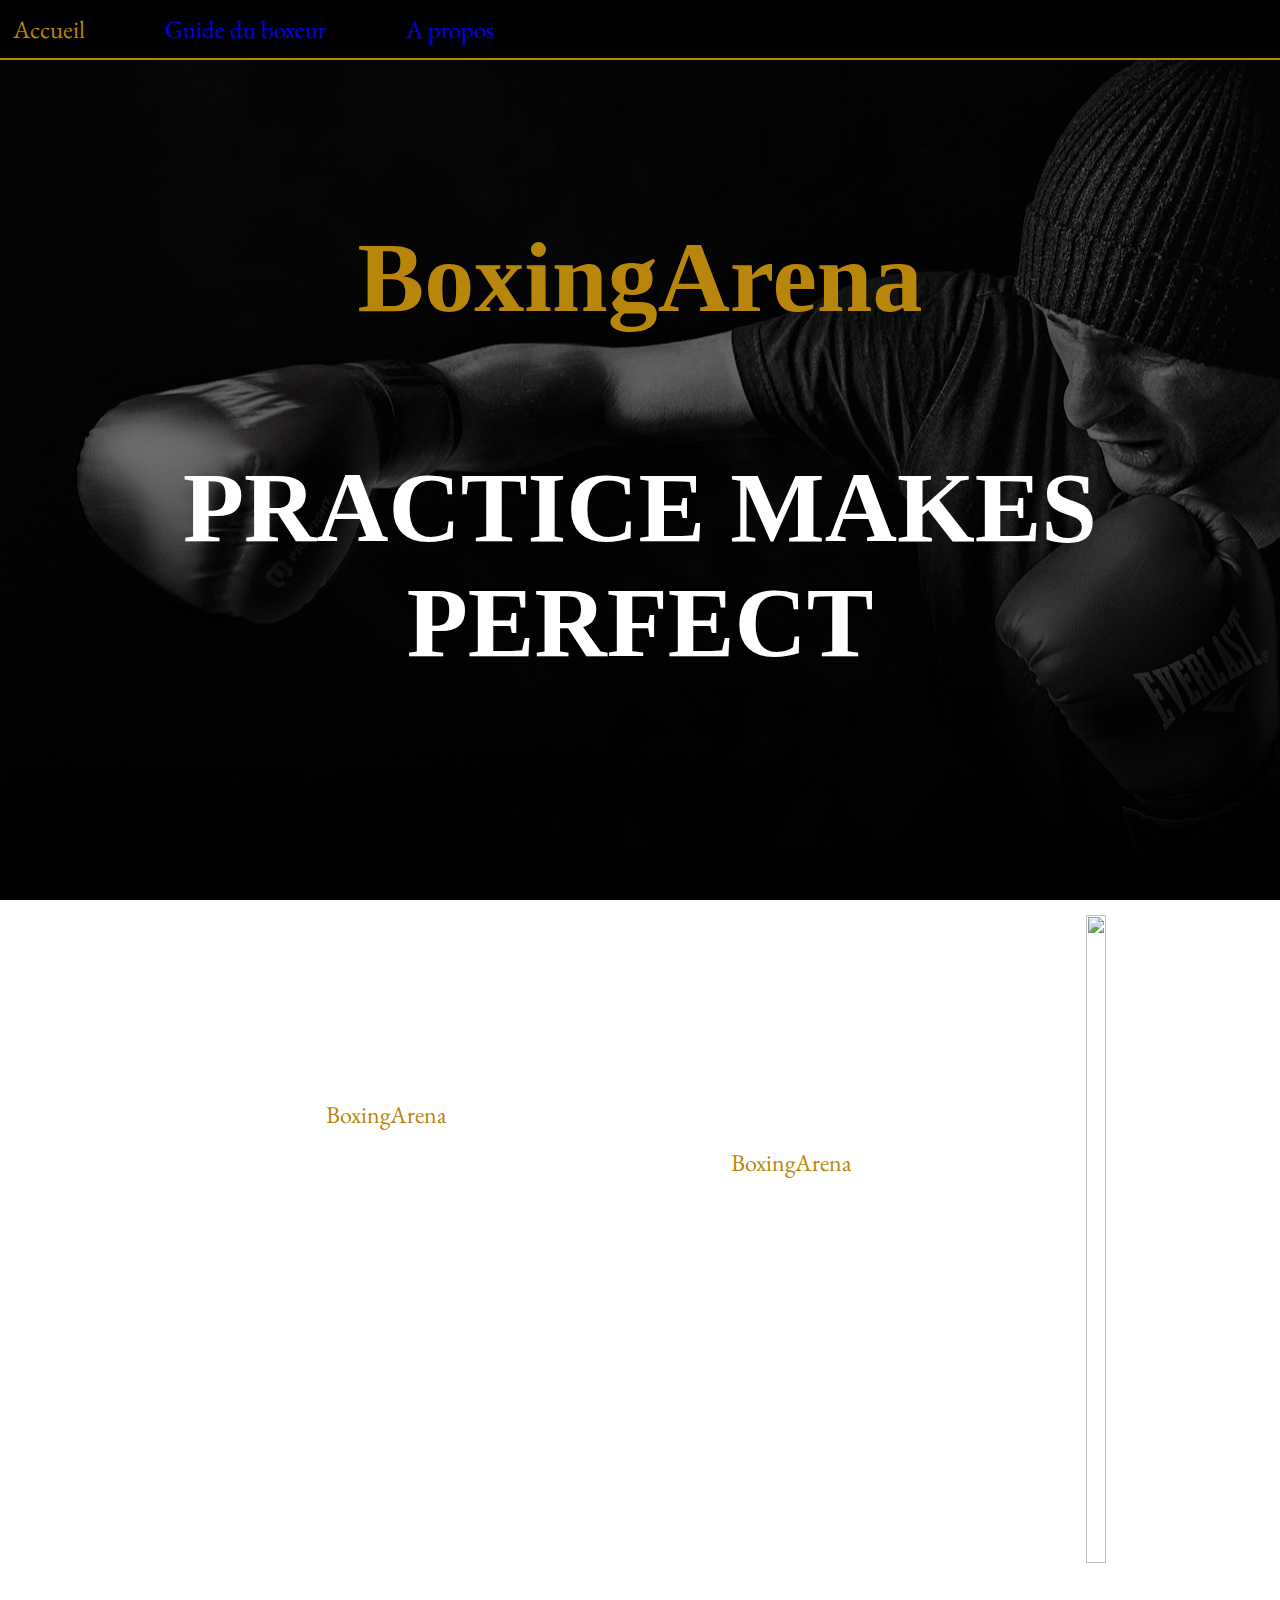
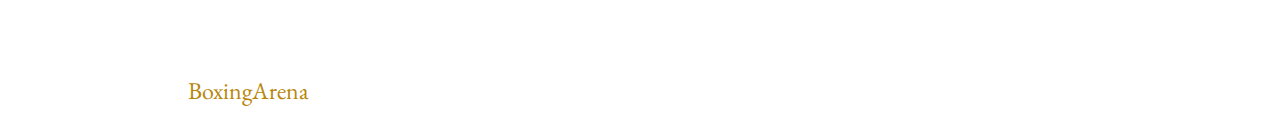
==== index.html @ ebbc55ba "16/12/24 commit" ====
<html lang="en">
<!-- Déclaration du type de document comme HTML5 et définition de la langue en français -->

<head>
    <meta charset="UTF-8">
    <!-- Définition de l'encodage des caractères en UTF-8 -->
    <meta name="viewport" content="width=device-width, initial-scale=1.0">
    <title>BoxingArena</title>
    <!-- Lien vers la feuille de style acceuil-style.css -->
    <link rel="stylesheet" href="style.css">


    <link rel="preconnect" href="https://fonts.googleapis.com">
    <link rel="preconnect" href="https://fonts.gstatic.com" crossorigin>

    <link href="https://fonts.googleapis.com/css2?family=Poppins:ital,wght@0,200;0,300;0,400;0,500;0,600;0,700;0,800;0,900;1,100;1,200;1,300;1,400;1,500;1,600;1,700;1,800;1,900&display=swap" rel="stylesheet">

    <link href="https://fonts.googleapis.com/css2?family=EB+Garamond:ital,wght@0,400..800;1,400..800&family=Poppins:ital,wght@0,200;0,300;0,400;0,500;0,600;0,700;0,800;0,900;1,100;1,200;1,300;1,400;1,500;1,600;1,700;1,800;1,900&display=swap" rel="stylesheet">
    
    <link href="https://fonts.googleapis.com/css2?family=Permanent+Marker&display=swap" rel="stylesheet">

    <!-- Lien vers la bibliothèque Font Awesome pour utiliser des icônes -->
    <script src="https://kit.fontawesome.com/dec5b542ca.js" crossorigin="anonymous"></script>

</head>

<body id="body_acc">
    <header>
        <nav id="nav">
            <div id="lien_site">
                <a href="index.html"><span>Accueil</span></a>
                <a href="guide_du_boxeur.html">Guide du boxeur</a>
                <a href="a_propos.html">A propos</a>
            </div>

            <div id="social">
                <a href=""><i class="fa-brands fa-facebook"></i></a>
                <a href=""><i class="fa-brands fa-instagram"></i></a>
                <a href=""><i class="fa-brands fa-linkedin"></i></a>
            </div>
        </nav>


        <div id="header_image_acceuil">
            <h1 id="body_header_h1"><span>BoxingArena</span></br>PRACTICE MAKES PERFECT</h1>
        </div>



    </header>

    <main>
        <!-- Partie 1 : Descriptif du site-->
        <section id="section_base_acc">
            <section id="main_section_1">

                <h1 id="body_section_h1">BoxingArena : Le Point de Rencontre des Passionnés de Boxe</h1><br>

                <p id="main_p">Bienvenue sur <span>BoxingArena</span> – Votre Source Ultime pour la Boxe !

                    Que vous soyez un boxeur débutant ou un athlète expérimenté, <span>BoxingArena</span> est votre
                    destination incontournable pour tout ce qui concerne la boxe. Découvrez des vidéos YouTube de
                    combats légendaires, des tutoriels pratiques pour améliorer votre technique, et des cours de boxe
                    adaptés à tous les niveaux.

                    Notre site propose également une sélection des meilleurs équipements de boxe pour vous aider à vous
                    entraîner dans les meilleures conditions : gants, sacs de frappe, protections, et bien plus encore.
                    Chaque produit est soigneusement choisi pour sa qualité et sa performance.

                    Pour vous motiver à donner le meilleur de vous-même, plongez dans nos citations inspirantes qui vous
                    pousseront à repousser vos limites et à ne jamais abandonner.

                    Rejoignez la communauté de <span>BoxingArena</span> et faites de chaque coup un pas vers la victoire
                    !

                </p>

            </section>

            <section>
                <img id="main_div0_av_img" src="../SAE14-Projet-main/images/main6.jpg" alt="">
            </section>

        </section>


    </main>

    <footer>

    </footer>

</body>

</html>
---- style.css ----
/* Réinitialisation globale des styles par défaut : -----------------------------------------------*/

* {
    margin: 0;
    /* Supprime les marges par défaut */
    padding: 0;
    /* Supprime les espacements internes par défaut */
    box-sizing: border-box;
    /* Inclut la bordure et le padding dans la largeur et la hauteur des éléments */
    text-decoration: none;
    /* Enlève les soulignements des liens */
    font-family: "EB Garamond", serif;
    
}

/* Liens visités : ---------------------------------------------------------------*/
a:visited {
    color: white;
    /* Définit la couleur des liens visités en blanc */
}

/* Header ************************************************************************************************/
/*-------------------------------------------------------------------------------------------------------*/

header {

    font-family: "Permanent Marker", cursive;
    font-weight: 400;
    display: flex;
    /* Utilisation de Flexbox pour disposer les éléments de l'en-tête en ligne */
    justify-content: space-between;
    /* Espace entre les éléments à gauche et à droite de l'en-tête */
    align-items: center;
    /* Alignement vertical des éléments au centre */
    flex-wrap: wrap;
    /* Permet aux éléments de se réorganiser si nécessaire en cas de taille d'écran plus petite */
    color: white;
    /* Définit la couleur du texte dans l'en-tête en blanc */

}

/* Bar de Navigation ------------------------------------------------------------------------------------*/

#nav {
    border-bottom: 2px solid rgba(184, 134, 11);  /* Bordure bleue de 4px */
    display: flex;
    /* Utilisation de Flexbox pour la barre de navigation */
    position: fixed;
    /* Positionnement fixe en haut de la page */
    top: 0;
    /* Positionne la barre en haut de la page */
    left: 0;
    /* Positionne la barre à gauche de la page */
    right: 0;
    /* Positionne la barre à droite de la page */
    flex: 2;
    /* L'élément prend 2 parts d'espace par rapport aux autres éléments frères */
    padding-top: 1%;
    /* Espace de 1% en haut du conteneur */
    padding-bottom: 1%;
    /* Espace de 1% en bas du conteneur */
    background: black;
    /* Fond noir pour la barre de navigation */
    font-size: 25px;
    /* Taille de police définie à 25px */
    margin-left: 0;
    /* Aucune marge à gauche */
}

/* Réseaux sociaux --------------------------------------------------------------------------------------*/

#social {
    display: flex;
    /* Utilisation de Flexbox pour aligner les éléments sociaux */
    gap: 40px;
    /* Espace de 40px entre chaque élément */
    flex: 1;
    /* L'élément prend une part d'espace */
    justify-content: right;
    /* Aligne les éléments à droite de la barre */
    padding-right: 1%;
    /* Ajoute un padding à droite de 1% */
}

/* Liens des pages ----------------------------------------------------------------------------------------*/

#lien_site {
    display: flex;
    /* Utilisation de Flexbox pour aligner les liens du site */
    gap: 80px;
    /* Espace de 80px entre les éléments */
    flex: 1;
    /* L'élément prend une part d'espace */
    color: green;
    /* Définit la couleur des liens en vert */
    padding-left: 1%;
    /* Ajoute un padding à gauche de 1% */
}

/* Header Image - Accueil ---------------------------------------------------------------------------------*/

#header_image_acceuil {
    height: 100vh;
    /* Définit la hauteur de l'image d'en-tête à 100% de la hauteur de la fenêtre */
    width: 100%;
    /* L'image couvre toute la largeur */
    background-position: center;
    /* Positionne l'image au centre */
    display: flex;
    /* Utilisation de Flexbox pour la disposition des éléments */
    justify-content: center;
    /* Centre les éléments horizontalement */
    align-items: center;
    /* Centre les éléments verticalement */
    text-align: center;
    /* Centre le texte */
    flex-direction: column;
    /* Organise les éléments en colonne */
    color: white;
    /* Définit la couleur du texte en blanc */
}

/* Header Image - Guide -----------------------------------------------------------------------------------*/

#header_image_guide {
    height: 100vh;
    /* Définit la hauteur de l'image d'en-tête à 100% de la hauteur de la fenêtre */
    /* Image d'arrière-plan */
    width: 100%;
    /* L'image couvre toute la largeur */
    background-position: center;
    /* Positionne l'image au centre */
    display: flex;
    /* Utilisation de Flexbox pour la disposition des éléments */
    justify-content: center;
    /* Centre les éléments horizontalement */
    align-items: center;
    /* Centre les éléments verticalement */
    text-align: center;
    /* Centre le texte */
    flex-direction: column;
    /* Organise les éléments en colonne */
    color: white;
    /* Définit la couleur du texte en blanc */
    
}


/* Sections pour les titres de page spécifiques : -------------------------------------------------------*/

#body_header_h1 {
    /*background: red;*/
    /* Commenté, option pour fond rouge */
    display: flex;
    /* Utilisation de Flexbox */
    font-size: 100px;
    /* Taille de la police définie à 80px */
    flex-direction: column;
    /* Organise les éléments en colonne */
    font-family: "Permanent Marker", cursive;

}

#sous_titre {
    font-size: 20px;
    /* Taille de la police définie à 80px */
}

/* Main ****************************************************************************************************/

#section_base_acc {
    display: flex;
    /* Utilisation de Flexbox pour la disposition des éléments dans la section */
    flex-direction: row;
    justify-content: space-around;
    /* Organise les éléments en ligne */
    width: 90%;
    /* Largeur de la section à 100% */
    height: 80%;
    /* Hauteur de la section à 100% */
    background-color: rgba(255, 255, 255, 0.103);
    margin-left: 5%;
    margin-right: 5%;
    margin-top: 1%;
    margin-bottom: 2%;
}


#section_base {
    display: flex;
    /* Utilisation de Flexbox pour la disposition des éléments dans la section */
    flex-direction: row;
    justify-content: space-around;
    /* Organise les éléments en ligne */
    width: 90%;
    /* Largeur de la section à 100% */
    height: 70%;
    /* Hauteur de la section à 100% */
    background-color: rgba(0, 0, 0, 0.658);
    margin-left: 5%;
    margin-right: 5%;
}

#section1_a_propos {
    display: flex;
    /* Utilisation de Flexbox pour la disposition des éléments dans la section */
    flex-direction: row;
    justify-content: space-around;
    /* Organise les éléments en ligne */
    width: 90%;
    /* Largeur de la section à 100% */
    height: 80%;
    /* Hauteur de la section à 100% */
    background-color:rgba(255, 255, 255, 0.103);
    margin-left: 5%;
    margin-right: 5%;
    margin-top: 1%;
    margin-bottom: 2%;

}

#section_video {
    display: flex;
    /* Utilisation de Flexbox pour la disposition des éléments dans la section */
    width: 100%;
    /* Largeur de la section à 100% */
    height: 100%;
    /* Hauteur de la section à 100% */
}

#main_section_1 {
    display: flex;
    /* Utilisation de Flexbox pour la disposition des éléments */
    flex-direction: column;
    /* Organise les éléments en colonne */
    width: 60%;
    /* La section prend 60% de la largeur */
    height: 100%;
    /* La section prend 80% de la hauteur */
    /* Marge de 5% en haut */
    padding-top: 2%;
    /* Padding de 5% en haut */
    font-size: x-large;
    /* Taille de police large */
    text-align: left;
    /* Alignement du texte à gauche */
    color: rgb(255, 255, 255);
    /* Texte en blanc */
 
}


#main_section_2 {
    display: flex;
    /* Utilisation de Flexbox pour la disposition des éléments */
    flex-direction: column;
    /* Organise les éléments en colonne */
    width: 60%;
    /* La section prend 60% de la largeur */
    height: 100%;
    /* La section prend 80% de la hauteur */
    /* Marge de 5% en haut */
    padding-top: 2%;
    /* Padding de 5% en haut */
    font-size: x-large;
    /* Taille de police large */
    text-align: left;
    /* Alignement du texte à gauche */
    color: rgb(255, 255, 255);
    /* Texte en blanc */

}


#main_section_3 {
    display: flex;
    /* Utilisation de Flexbox pour la disposition des éléments */
    flex-direction: column;
    padding: 20px;
    /* Organise les éléments en ligne */
    /* Organise les éléments en colonne */
    width: 90%;
    /* La section prend 60% de la largeur */
    /* Marge de 5% en haut */
    /* Padding de 5% en haut */
    background-color: rgba(0, 0, 0, 0.658);
    /* Fond sombre pour la section */
    margin-left: 5%;
    margin-right: 5%;  

}
    

#main_p {
    margin-left: 2%;
    margin-right: 2%;
    text-align: justify;
    /* Justifie le texte dans les paragraphes */
    line-height: 200%;
    /* Augmente la hauteur de ligne pour améliorer la lisibilité */
}

/* Div avec images : ------------------------------------------------------------------------------------*/

#main_div0_av_img {
    display: flex;
    /* Utilisation de Flexbox pour la disposition des images */
    background-repeat: no-repeat;
    /* Empêche la répétition de l'image d'arrière-plan */
    height: 95%;
    /* Hauteur de l'image fixée à 80% */
    width: 100%;
    /* Largeur de l'image fixée à 90% */
    padding-top: 10%;
    /* Marge de 0% en haut */
}

#main_div0_av_img2 {
    display: flex;
    /* Utilisation de Flexbox pour la disposition des images */
    background-repeat: no-repeat;
    /* Empêche la répétition de l'image d'arrière-plan */
    height: 80%;
    /* Hauteur de l'image fixée à 80% */
    width: 90%;
    /* Largeur de l'image fixée à 90% */
    margin-left: 20%;
    /* Marge de 5% à droite */
    margin-top: 20%;
    /* Marge de 20% en haut */
}

#main_div2 {
    display: flex;
    /* Utilisation de Flexbox pour organiser les éléments */
    flex-direction: column;
    /* Disposition des éléments en colonne */
    border-radius: 10px;
    /* Arrondit les coins de la div */
    padding-left: 5px;
    /* Padding de 5px à gauche */
    padding-right: 5px;
    /* Padding de 5px à droite */
    font-size: x-large;
    /* Taille de la police large */
    text-align: center;
    /* Centre le texte */
    width: 5vh;
    /* Largeur de 65% de la hauteur de la fenêtre */
    height: 22vw;
    /* Hauteur de 30% de la largeur de la fenêtre */
    color: rgb(255, 255, 255);
    /* Texte en blanc */
    /*box-shadow: 0 4px 12px rgba(255, 255, 255, 0.3);*/
    /* Ombre subtile autour de la div */
    /*background-color: rgba(0, 0, 0, 0.658);*/
}

#main_div_av_img {
    display: flex;
    /* Utilisation de Flexbox pour la disposition des éléments */
    height: 15vw;
    /* Hauteur de 20% de la largeur de la fenêtre */
    width: 50vh;
    /* Largeur de 60% de la hauteur de la fenêtre */
    background-repeat: no-repeat;
    /* Empêche la répétition de l'image d'arrière-plan */
    border-radius: 10px;
    /* Arrondit les coins de la div */
    align-items: center;
    /* Aligne les éléments au centre verticalement */
    color: rgba(0, 0, 0, 0.63);
    /* Définit la couleur du texte en azure */
    margin-bottom: 10px;
    /* Marge de 10px en bas */
}

#title_section {
    background-color: black;
    /* Fond noir pour la section du titre */
    color: white;
    /* Texte en blanc */
    width: 90%;
    /* Hauteur de la section du titre à 10% de la fenêtre */
    padding-left: 20px;
    /* Padding de 20px à gauche */
    border: 2px solid rgba(184, 134, 11); /* Bordure dorée avec style solid */
    background-color: rgba(0, 0, 0, 0.658);
    margin-left: 5%;
    margin-right: 5%;
    text-align: center;
    margin-top: 1%;
    margin-bottom: 2%;

}

#title_combat {
    text-align: center ; 
    margin-top: 2%;
    margin-bottom: 2%;

}





/* Mise en forme des éléments du corps : ------------------------------------------------------------*/

body main div {
    display: flex;
    /* Utilisation de Flexbox pour disposer les éléments */
    justify-content: space-around;
    /* Espacement uniforme entre les éléments */
    font-family: 'Poppins', 'serif';
    /* Police personnalisée */
    align-items: center;
    /* Alignement vertical des éléments au centre */
    padding-top: 20px;
    /* Padding de 20px en haut */
}

/* Colorisation des spans dans les titres et les paragraphes : -----------------------------------------*/

body header h1 span {
    color: rgba(184, 134, 11);
    /* Couleur dorée pour les éléments span dans les titres */
    font-family: "Permanent Marker", cursive;
    
}

body header div a span {
    color: rgba(184, 134, 11);
    /* Couleur dorée pour les éléments span dans les liens */
}

main section section p span {
    color: rgba(184, 134, 11);
    /* Couleur dorée pour les éléments span dans les paragraphes */
}


#body_guide {
    background:
        linear-gradient(to bottom, rgba(0, 0, 0, 0.568), rgba(0, 0, 0, 0.568), rgb(0, 0, 0)),
        /* Ajoute un dégradé noir transparent sur l'image */
        url('images/header9.jpg');

    background-position: center;
    /* Positionne l'image au centre */
    background-attachment: fixed; /* Rend l'image fixe */
}

#body_section_h1 {
    padding-left: 2%;
}

#body_acc {
    background:
        linear-gradient(to bottom, rgba(0, 0, 0, 0.568), rgba(0, 0, 0, 0.568), rgb(0, 0, 0)),
        /* Ajoute un dégradé noir transparent sur l'image */
        url('images/header8.jpg');

    background-position: center;
    /* Positionne l'image au centre */
    background-attachment: fixed; /* Rend l'image fixe */
}

#body_a_propos {


    background:
            linear-gradient(to bottom,rgba(0, 0, 0, 0.507), rgba(0, 0, 0, 0.486), rgb(0, 0, 0)),
            /* Ajoute un dégradé noir transparent sur l'image */
            url('images/header.jpg');

        background-position: center;
        /* Positionne l'image au centre */
        background-attachment: fixed; /* Rend l'image fixe */

}
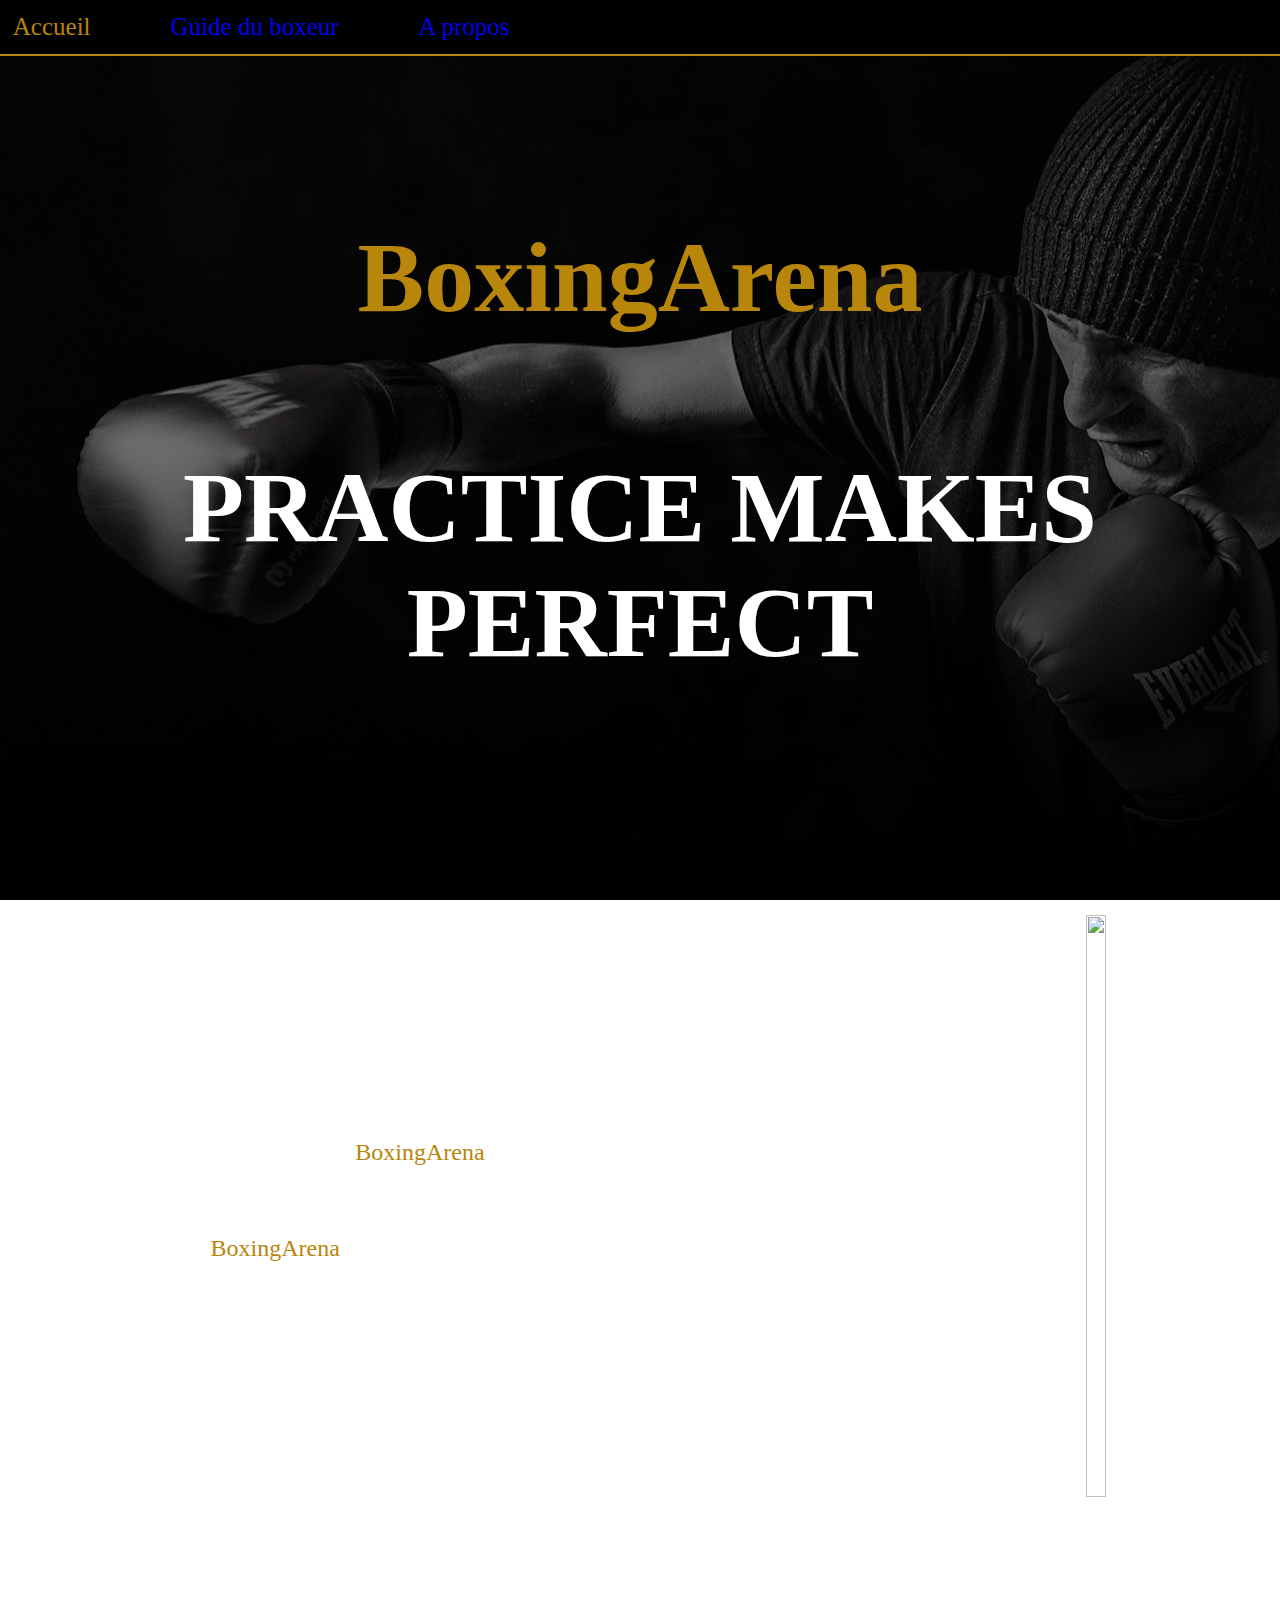
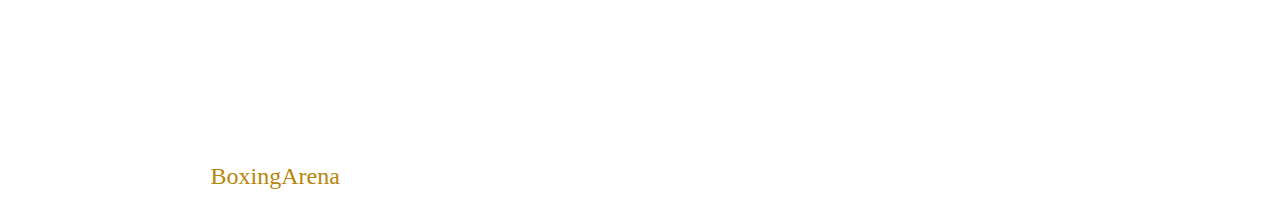
==== commit ba877db9: "18/12/24 11:40 commit" ====
--- a/index.html
+++ b/index.html
@@ -24,7 +24,7 @@
 
 </head>
 
-<body id="body_acc">
+<body id="index_body">
     <header>
         <nav id="nav">
             <div id="lien_site">
@@ -41,20 +41,18 @@
         </nav>
 
 
-        <div id="header_image_acceuil">
-            <h1 id="body_header_h1"><span>BoxingArena</span></br>PRACTICE MAKES PERFECT</h1>
+        <div id="index_header_img">
+            <h1 id="header_titre"><span>BoxingArena</span></br>PRACTICE MAKES PERFECT</h1>
         </div>
-
-
 
     </header>
 
     <main>
         <!-- Partie 1 : Descriptif du site-->
-        <section id="section_base_acc">
-            <section id="main_section_1">
+        <section id="index_section">
+            <section id="index_section_texte">
 
-                <h1 id="body_section_h1">BoxingArena : Le Point de Rencontre des Passionnés de Boxe</h1><br>
+                <h1 id="index_section_titre">BoxingArena : Le Point de Rencontre des Passionnés de Boxe</h1><br>
 
                 <p id="main_p">Bienvenue sur <span>BoxingArena</span> – Votre Source Ultime pour la Boxe !
 
@@ -78,7 +76,7 @@
             </section>
 
             <section>
-                <img id="main_div0_av_img" src="../SAE14-Projet-main/images/main6.jpg" alt="">
+                <img id="index_section_img" src="../SAE14-Projet-main/images/main6.jpg" alt="">
             </section>
 
         </section>
--- a/style.css
+++ b/style.css
@@ -9,8 +9,7 @@
     /* Inclut la bordure et le padding dans la largeur et la hauteur des éléments */
     text-decoration: none;
     /* Enlève les soulignements des liens */
-    font-family: "EB Garamond", serif;
-    
+
 }
 
 /* Liens visités : ---------------------------------------------------------------*/
@@ -23,8 +22,6 @@
 /*-------------------------------------------------------------------------------------------------------*/
 
 header {
-
-    font-family: "Permanent Marker", cursive;
     font-weight: 400;
     display: flex;
     /* Utilisation de Flexbox pour disposer les éléments de l'en-tête en ligne */
@@ -42,7 +39,8 @@
 /* Bar de Navigation ------------------------------------------------------------------------------------*/
 
 #nav {
-    border-bottom: 2px solid rgba(184, 134, 11);  /* Bordure bleue de 4px */
+    border-bottom: 2px solid rgba(184, 134, 11);
+    /* Bordure bleue de 4px */
     display: flex;
     /* Utilisation de Flexbox pour la barre de navigation */
     position: fixed;
@@ -99,7 +97,7 @@
 
 /* Header Image - Accueil ---------------------------------------------------------------------------------*/
 
-#header_image_acceuil {
+#index_header_img {
     height: 100vh;
     /* Définit la hauteur de l'image d'en-tête à 100% de la hauteur de la fenêtre */
     width: 100%;
@@ -122,7 +120,7 @@
 
 /* Header Image - Guide -----------------------------------------------------------------------------------*/
 
-#header_image_guide {
+#guide_header_img {
     height: 100vh;
     /* Définit la hauteur de l'image d'en-tête à 100% de la hauteur de la fenêtre */
     /* Image d'arrière-plan */
@@ -142,13 +140,41 @@
     /* Organise les éléments en colonne */
     color: white;
     /* Définit la couleur du texte en blanc */
-    
+
+}
+
+
+#header_sous_titre {
+    font-family: 'Courier New', Courier, monospace;
+}
+
+#apropos_header_img{
+    height: 100vh;
+    /* Définit la hauteur de l'image d'en-tête à 100% de la hauteur de la fenêtre */
+    /* Image d'arrière-plan */
+    width: 100%;
+    /* L'image couvre toute la largeur */
+    background-position: center;
+    /* Positionne l'image au centre */
+    display: flex;
+    /* Utilisation de Flexbox pour la disposition des éléments */
+    justify-content: center;
+    /* Centre les éléments horizontalement */
+    align-items: center;
+    /* Centre les éléments verticalement */
+    text-align: center;
+    /* Centre le texte */
+    flex-direction: column;
+    /* Organise les éléments en colonne */
+    color: white;
+    /* Définit la couleur du texte en blanc */
 }
 
 
 /* Sections pour les titres de page spécifiques : -------------------------------------------------------*/
 
-#body_header_h1 {
+#header_titre {
+    font-family: "Permanent Marker", cursive;
     /*background: red;*/
     /* Commenté, option pour fond rouge */
     display: flex;
@@ -157,7 +183,6 @@
     /* Taille de la police définie à 80px */
     flex-direction: column;
     /* Organise les éléments en colonne */
-    font-family: "Permanent Marker", cursive;
 
 }
 
@@ -168,7 +193,7 @@
 
 /* Main ****************************************************************************************************/
 
-#section_base_acc {
+#index_section {
     display: flex;
     /* Utilisation de Flexbox pour la disposition des éléments dans la section */
     flex-direction: row;
@@ -186,7 +211,7 @@
 }
 
 
-#section_base {
+#guide_section {
     display: flex;
     /* Utilisation de Flexbox pour la disposition des éléments dans la section */
     flex-direction: row;
@@ -211,7 +236,7 @@
     /* Largeur de la section à 100% */
     height: 80%;
     /* Hauteur de la section à 100% */
-    background-color:rgba(255, 255, 255, 0.103);
+    background-color:  rgba(0, 0, 0, 0.658);
     margin-left: 5%;
     margin-right: 5%;
     margin-top: 1%;
@@ -228,7 +253,7 @@
     /* Hauteur de la section à 100% */
 }
 
-#main_section_1 {
+#index_section_texte {
     display: flex;
     /* Utilisation de Flexbox pour la disposition des éléments */
     flex-direction: column;
@@ -246,11 +271,9 @@
     /* Alignement du texte à gauche */
     color: rgb(255, 255, 255);
     /* Texte en blanc */
- 
-}
-
-
-#main_section_2 {
+}
+
+#guide_section_texte {
     display: flex;
     /* Utilisation de Flexbox pour la disposition des éléments */
     flex-direction: column;
@@ -271,7 +294,6 @@
 
 }
 
-
 #main_section_3 {
     display: flex;
     /* Utilisation de Flexbox pour la disposition des éléments */
@@ -286,10 +308,10 @@
     background-color: rgba(0, 0, 0, 0.658);
     /* Fond sombre pour la section */
     margin-left: 5%;
-    margin-right: 5%;  
-
-}
-    
+    margin-right: 5%;
+
+}
+
 
 #main_p {
     margin-left: 2%;
@@ -302,20 +324,22 @@
 
 /* Div avec images : ------------------------------------------------------------------------------------*/
 
-#main_div0_av_img {
+#index_section_img {
     display: flex;
     /* Utilisation de Flexbox pour la disposition des images */
     background-repeat: no-repeat;
     /* Empêche la répétition de l'image d'arrière-plan */
-    height: 95%;
+    height: 90%;
     /* Hauteur de l'image fixée à 80% */
     width: 100%;
     /* Largeur de l'image fixée à 90% */
-    padding-top: 10%;
-    /* Marge de 0% en haut */
-}
-
-#main_div0_av_img2 {
+    margin-top: 10%;
+    /* Marge de 20% en haut */
+    margin-left: 2%;
+    padding-bottom: 5%;
+}
+
+#guide_section_img {
     display: flex;
     /* Utilisation de Flexbox pour la disposition des images */
     background-repeat: no-repeat;
@@ -384,8 +408,9 @@
     /* Hauteur de la section du titre à 10% de la fenêtre */
     padding-left: 20px;
     /* Padding de 20px à gauche */
-    border: 2px solid rgba(184, 134, 11); /* Bordure dorée avec style solid */
-    background-color: rgba(0, 0, 0, 0.658);
+    border: 2px solid rgba(184, 134, 11);
+    /* Bordure dorée avec style solid */
+    background-color: rgb(0, 0, 0);
     margin-left: 5%;
     margin-right: 5%;
     text-align: center;
@@ -395,14 +420,11 @@
 }
 
 #title_combat {
-    text-align: center ; 
+    text-align: center;
     margin-top: 2%;
     margin-bottom: 2%;
 
 }
-
-
-
 
 
 /* Mise en forme des éléments du corps : ------------------------------------------------------------*/
@@ -412,12 +434,8 @@
     /* Utilisation de Flexbox pour disposer les éléments */
     justify-content: space-around;
     /* Espacement uniforme entre les éléments */
-    font-family: 'Poppins', 'serif';
-    /* Police personnalisée */
     align-items: center;
     /* Alignement vertical des éléments au centre */
-    padding-top: 20px;
-    /* Padding de 20px en haut */
 }
 
 /* Colorisation des spans dans les titres et les paragraphes : -----------------------------------------*/
@@ -425,8 +443,8 @@
 body header h1 span {
     color: rgba(184, 134, 11);
     /* Couleur dorée pour les éléments span dans les titres */
-    font-family: "Permanent Marker", cursive;
     
+
 }
 
 body header div a span {
@@ -439,8 +457,7 @@
     /* Couleur dorée pour les éléments span dans les paragraphes */
 }
 
-
-#body_guide {
+#guide_body {
     background:
         linear-gradient(to bottom, rgba(0, 0, 0, 0.568), rgba(0, 0, 0, 0.568), rgb(0, 0, 0)),
         /* Ajoute un dégradé noir transparent sur l'image */
@@ -448,14 +465,15 @@
 
     background-position: center;
     /* Positionne l'image au centre */
-    background-attachment: fixed; /* Rend l'image fixe */
-}
-
-#body_section_h1 {
+    background-attachment: fixed;
+    /* Rend l'image fixe */
+}
+
+#index_section_texte {
     padding-left: 2%;
 }
 
-#body_acc {
+#index_body {
     background:
         linear-gradient(to bottom, rgba(0, 0, 0, 0.568), rgba(0, 0, 0, 0.568), rgb(0, 0, 0)),
         /* Ajoute un dégradé noir transparent sur l'image */
@@ -463,19 +481,183 @@
 
     background-position: center;
     /* Positionne l'image au centre */
-    background-attachment: fixed; /* Rend l'image fixe */
+    background-attachment: fixed;
+    /* Rend l'image fixe */
 }
 
 #body_a_propos {
 
 
     background:
-            linear-gradient(to bottom,rgba(0, 0, 0, 0.507), rgba(0, 0, 0, 0.486), rgb(0, 0, 0)),
-            /* Ajoute un dégradé noir transparent sur l'image */
-            url('images/header.jpg');
-
-        background-position: center;
-        /* Positionne l'image au centre */
-        background-attachment: fixed; /* Rend l'image fixe */
-
-}+        linear-gradient(to bottom, rgba(0, 0, 0, 0.507), rgba(0, 0, 0, 0.486), rgb(0, 0, 0)),
+        /* Ajoute un dégradé noir transparent sur l'image */
+        url('images/header19.webp');
+    
+
+   
+    /* Positionne l'image au centre */
+    background-attachment: fixed;
+    /* Rend l'image fixe */
+    background-size: cover;
+
+}
+
+/* Styles pour les petits écrans (mobiles) : ------------------------------------------------------------*/
+/* Pour les écrans larges (ordinateurs de bureau ou tablettes) */
+
+/* Animations */
+
+#social a {
+    transition: transform 0.3s ease, color 0.3s ease;
+    /* Transition douce pour les transformations et les couleurs */
+}
+
+#social a:hover {
+    transform: scale(1.2); /* Augmente la taille de l'icône au survol */
+    color: rgba(184, 134, 11); /* Change la couleur des icônes au survol */
+}
+
+#nav a {
+    transition: transform 0.3s ease, color 0.3s ease;
+    /* Transition douce pour les transformations et les couleurs */
+}
+
+#nav a:hover {
+    transform: scale(1.2); /* Augmente la taille de l'icône au survol */
+}
+
+
+@media (max-width: 426px) {
+
+    #index_section {
+        height: 100%;
+        /*la section prend 80% de la hauteur totale*/
+        padding-top: 1%;
+        /*espace entre la section et le haut de la page*/
+        padding-left: 1%;
+        /*espace entre la section et la gauche de la page*/
+        padding-right: 1%;
+        /*espace entre la section et la droite de la page*/
+    }
+
+    #guide_section {
+        height: 100%;
+        /*la section prend 60% de la hauteur totale*/
+        padding-top: 1%;
+        /*espace entre la section et le haut de la page*/
+        padding-left: 1%;
+        /*espace entre la section et la gauche de la page*/
+        padding-right: 1%;
+        /*espace entre la section et la droite de la page*/
+    
+    }
+
+    #main_p {
+        font-size: 20px;
+    }
+}
+
+@media (max-width: 768px) {
+    #nav {
+        display: flex;
+        flex-direction: column;
+        /*element de navigation en column*/
+        text-align: center;
+        /*texte aligné au centre*/
+        align-items: center;
+        /*element de navigation eu centre*/
+        font-size: 20px;
+        gap: 20px;
+        /*espace entre les liens des pages et les nav*/
+    }
+
+    #lien_site {
+        gap: 20px;
+        /*espace entre les liens des pages*/
+
+    }
+
+    #index_header_img {
+        justify-content: center;
+        /*place le titre de la page au centre*/
+        height: 600px;
+        /*espace entre le top et le texte*/
+    }
+
+    #guide_header_img {
+        justify-content: center;
+        /*place le titre de la page au centre*/
+        height: 600px;
+        /*espace entre le top et le texte*/
+    }
+
+    #header_titre {
+        font-size: 40px;
+        /*taille de la police du titre a 40 px*/
+    }
+
+    #index_section {
+        height: 70%;
+        /*la section prend 80% de la hauteur totale*/
+        padding-top: 1%;
+        /*espace entre la section et le haut de la page*/
+        padding-left: 1%;
+        /*espace entre la section et la gauche de la page*/
+        padding-right: 1%;
+        /*espace entre la section et la droite de la page*/
+    }
+
+    #guide_section {
+        height: 45%;
+        /*la section prend 60% de la hauteur totale*/
+        padding-top: 1%;
+        /*espace entre la section et le haut de la page*/
+        padding-left: 1%;
+        /*espace entre la section et la gauche de la page*/
+        padding-right: 1%;
+        /*espace entre la section et la droite de la page*/
+
+    }
+
+    #section_base_a_propos {
+        height: 100%;
+        /*la section prend 100% de la hauteur totale*/
+    }
+
+    #guide_section_vidéo iframe {
+        width: 90%;
+        /* Chaque vidéo occupe toute la largeur de l'écran */
+        height: 100px;
+        /* Hauteur fixe pour chaque vidéo */
+        max-width: 800px;
+        /* Limite la largeur maximale de la vidéo */
+    }
+
+    #index_section_texte {
+        width: 100%;
+    }
+
+    #guide_section_texte {
+        width: 100%;
+        /*la section prend 100% de la hauteur totale*/
+    }
+
+  
+    #main_div_av_img {
+        display: none;
+        /*ne pas afficher l'image */
+    }
+    
+    #main_p {
+        line-height: 120%;
+        /*augmente la hauteur de ligne pour améliorer la lisibilité */
+    }
+    #title_combat {
+        font-size: 20px;
+        /*taille des titres a 20px*/
+    }
+
+}
+
+
+
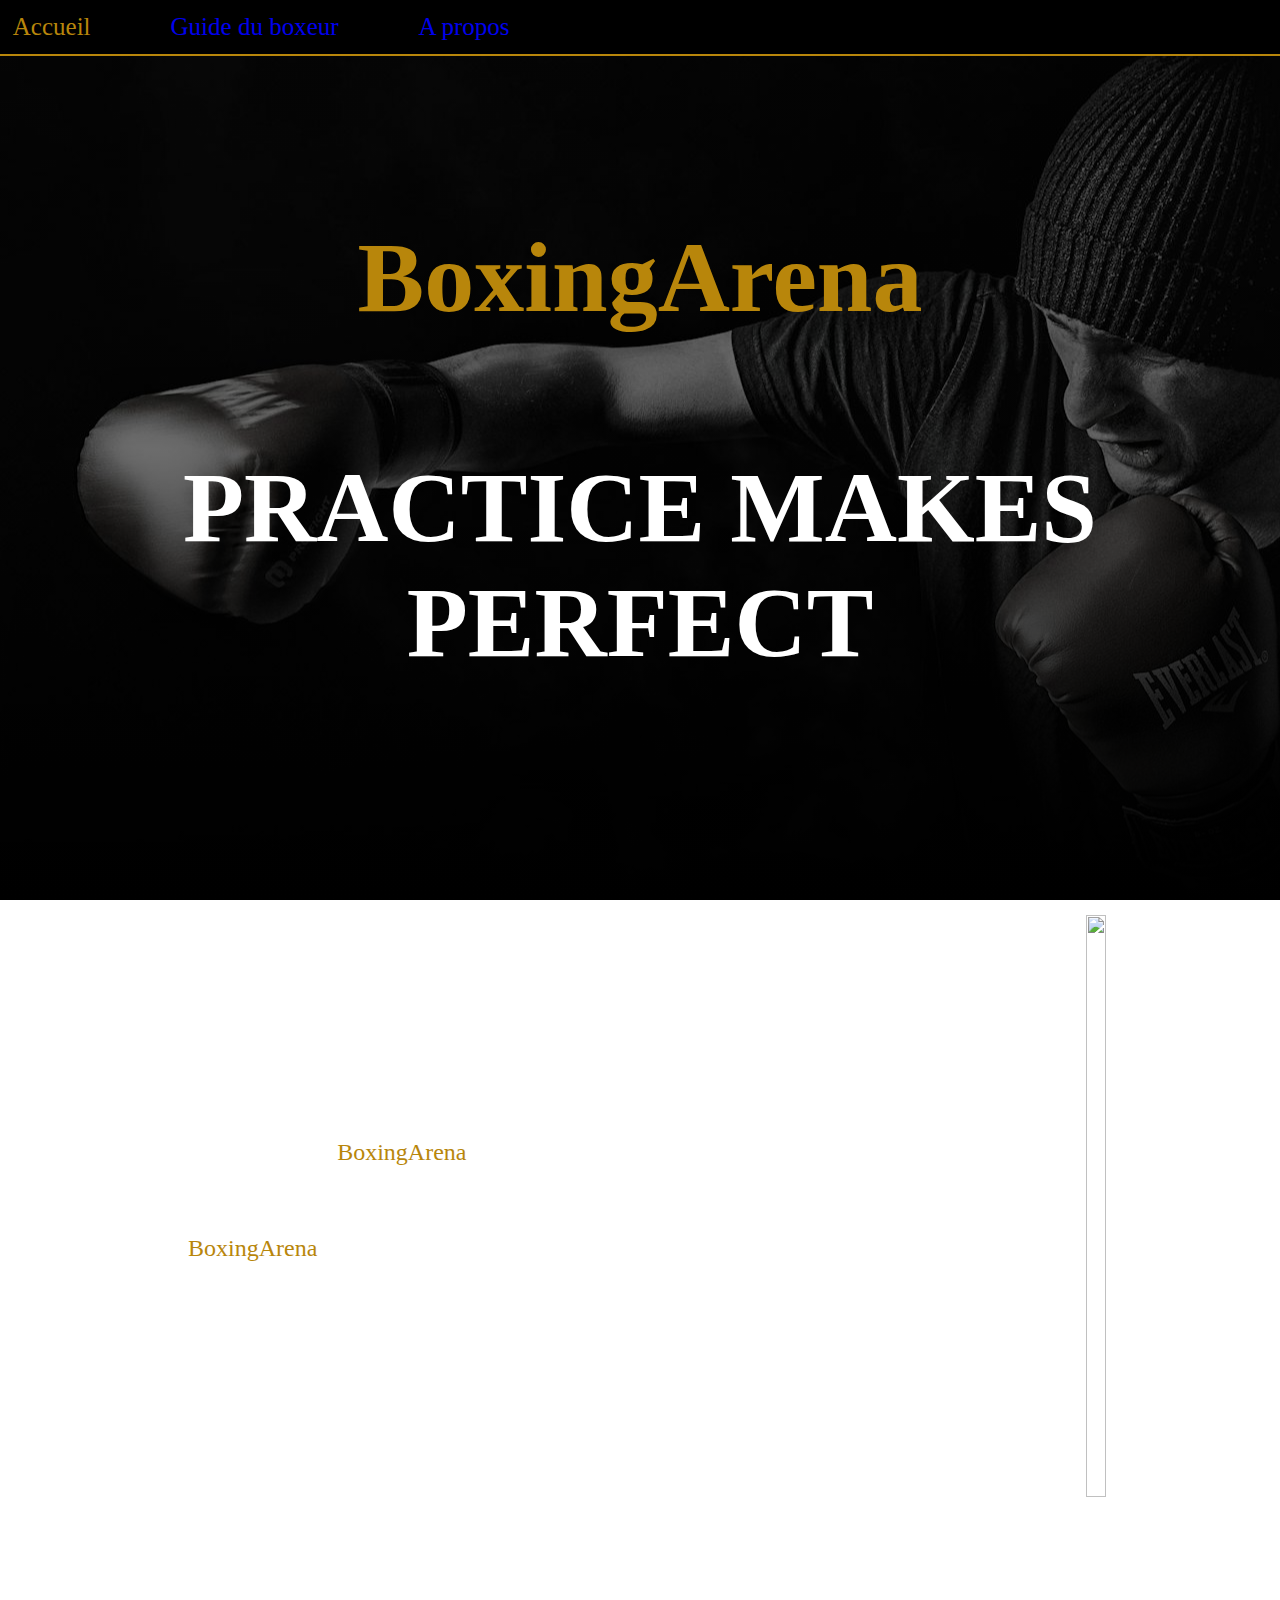
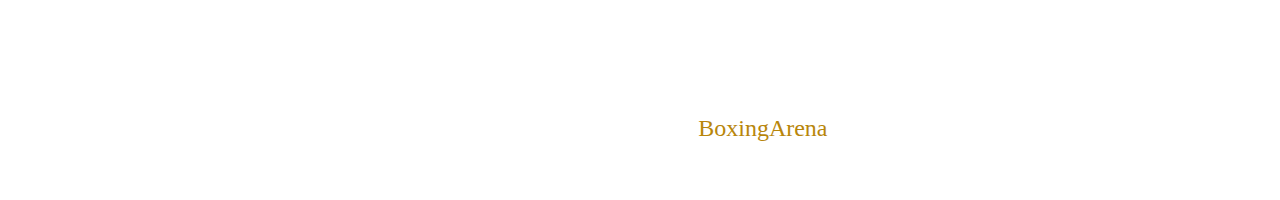
==== commit 69ff65db: "18/12/24 14:30 commit" ====
--- a/index.html
+++ b/index.html
@@ -50,9 +50,9 @@
     <main>
         <!-- Partie 1 : Descriptif du site-->
         <section id="index_section">
-            <section id="index_section_texte">
+            <section id="section_texte">
 
-                <h1 id="index_section_titre">BoxingArena : Le Point de Rencontre des Passionnés de Boxe</h1><br>
+                <h1 id="section_titre">BoxingArena : Le Point de Rencontre des Passionnés de Boxe</h1><br>
 
                 <p id="main_p">Bienvenue sur <span>BoxingArena</span> – Votre Source Ultime pour la Boxe !
 
--- a/style.css
+++ b/style.css
@@ -226,7 +226,7 @@
     margin-right: 5%;
 }
 
-#section1_a_propos {
+#apropos_section {
     display: flex;
     /* Utilisation de Flexbox pour la disposition des éléments dans la section */
     flex-direction: row;
@@ -253,7 +253,7 @@
     /* Hauteur de la section à 100% */
 }
 
-#index_section_texte {
+#section_texte {
     display: flex;
     /* Utilisation de Flexbox pour la disposition des éléments */
     flex-direction: column;
@@ -294,7 +294,7 @@
 
 }
 
-#main_section_3 {
+#guide_section_video {
     display: flex;
     /* Utilisation de Flexbox pour la disposition des éléments */
     flex-direction: column;
@@ -312,6 +312,9 @@
 
 }
 
+#section_titre {
+    padding-left: 2%;
+}
 
 #main_p {
     margin-left: 2%;
@@ -354,33 +357,8 @@
     /* Marge de 20% en haut */
 }
 
-#main_div2 {
-    display: flex;
-    /* Utilisation de Flexbox pour organiser les éléments */
-    flex-direction: column;
-    /* Disposition des éléments en colonne */
-    border-radius: 10px;
-    /* Arrondit les coins de la div */
-    padding-left: 5px;
-    /* Padding de 5px à gauche */
-    padding-right: 5px;
-    /* Padding de 5px à droite */
-    font-size: x-large;
-    /* Taille de la police large */
-    text-align: center;
-    /* Centre le texte */
-    width: 5vh;
-    /* Largeur de 65% de la hauteur de la fenêtre */
-    height: 22vw;
-    /* Hauteur de 30% de la largeur de la fenêtre */
-    color: rgb(255, 255, 255);
-    /* Texte en blanc */
-    /*box-shadow: 0 4px 12px rgba(255, 255, 255, 0.3);*/
-    /* Ombre subtile autour de la div */
-    /*background-color: rgba(0, 0, 0, 0.658);*/
-}
-
-#main_div_av_img {
+
+#guid_section_video {
     display: flex;
     /* Utilisation de Flexbox pour la disposition des éléments */
     height: 15vw;
@@ -420,12 +398,16 @@
 }
 
 #title_combat {
+    margin: 1%;
+}
+
+
+#title_section_h1 {
     text-align: center;
     margin-top: 2%;
     margin-bottom: 2%;
 
 }
-
 
 /* Mise en forme des éléments du corps : ------------------------------------------------------------*/
 
@@ -469,9 +451,6 @@
     /* Rend l'image fixe */
 }
 
-#index_section_texte {
-    padding-left: 2%;
-}
 
 #index_body {
     background:
@@ -485,16 +464,28 @@
     /* Rend l'image fixe */
 }
 
+#combats_body {
+    background:
+        linear-gradient(to bottom, rgba(0, 0, 0, 0), rgba(0, 0, 0, 0.288), rgb(0, 0, 0)),
+        /* Ajoute un dégradé noir transparent sur l'image */
+        url('images/header.jpg');
+
+    background-position: center;
+    /* Positionne l'image au centre */
+    background-attachment: fixed;
+    /* Rend l'image fixe */
+    background-size: cover;
+}
+
+
+
 #body_a_propos {
 
-
     background:
-        linear-gradient(to bottom, rgba(0, 0, 0, 0.507), rgba(0, 0, 0, 0.486), rgb(0, 0, 0)),
+        linear-gradient(to bottom, rgba(0, 0, 0, 0.411), rgba(0, 0, 0, 0.486), rgb(0, 0, 0)),
         /* Ajoute un dégradé noir transparent sur l'image */
         url('images/header19.webp');
     
-
-   
     /* Positionne l'image au centre */
     background-attachment: fixed;
     /* Rend l'image fixe */
@@ -643,7 +634,7 @@
     }
 
   
-    #main_div_av_img {
+    #guid_section_video {
         display: none;
         /*ne pas afficher l'image */
     }
@@ -652,7 +643,7 @@
         line-height: 120%;
         /*augmente la hauteur de ligne pour améliorer la lisibilité */
     }
-    #title_combat {
+    #title_section_h1 {
         font-size: 20px;
         /*taille des titres a 20px*/
     }
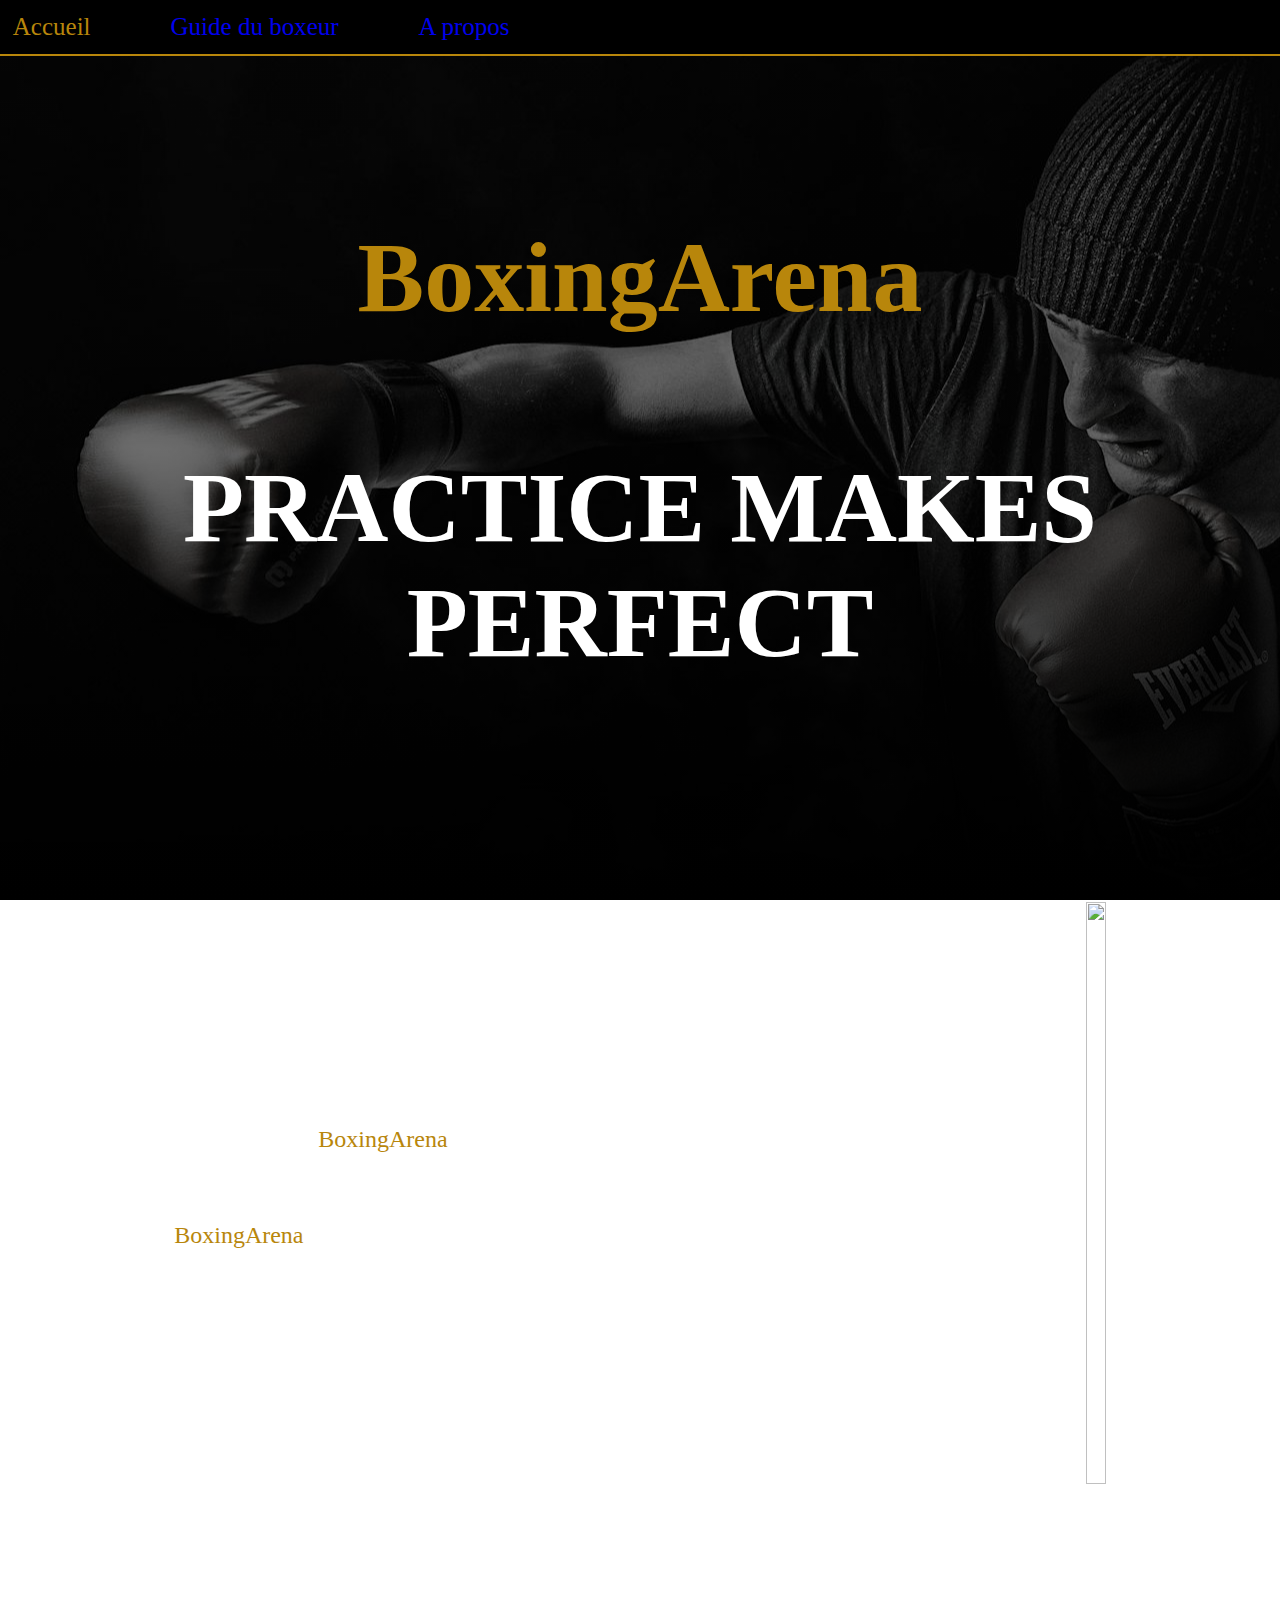
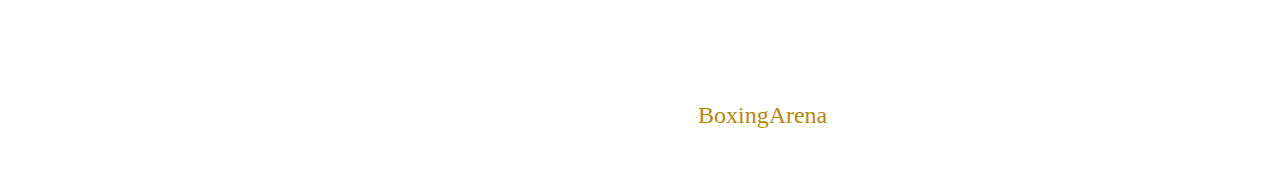
==== commit 0c845e68: "18/12/24 22:25 commit" ====
--- a/index.html
+++ b/index.html
@@ -76,7 +76,7 @@
             </section>
 
             <section>
-                <img id="index_section_img" src="../SAE14-Projet-main/images/main6.jpg" alt="">
+                <img id="section_img" src="../SAE14-Projet-main/images/main6.jpg" alt="">
             </section>
 
         </section>
--- a/style.css
+++ b/style.css
@@ -206,8 +206,7 @@
     background-color: rgba(255, 255, 255, 0.103);
     margin-left: 5%;
     margin-right: 5%;
-    margin-top: 1%;
-    margin-bottom: 2%;
+    margin-bottom: 3%;
 }
 
 
@@ -313,12 +312,12 @@
 }
 
 #section_titre {
-    padding-left: 2%;
+    padding-left: 0%;
 }
 
 #main_p {
-    margin-left: 2%;
-    margin-right: 2%;
+    
+    margin-right: 1%;
     text-align: justify;
     /* Justifie le texte dans les paragraphes */
     line-height: 200%;
@@ -327,7 +326,7 @@
 
 /* Div avec images : ------------------------------------------------------------------------------------*/
 
-#index_section_img {
+#section_img {
     display: flex;
     /* Utilisation de Flexbox pour la disposition des images */
     background-repeat: no-repeat;
@@ -342,21 +341,20 @@
     padding-bottom: 5%;
 }
 
-#guide_section_img {
+#section_img {
     display: flex;
     /* Utilisation de Flexbox pour la disposition des images */
     background-repeat: no-repeat;
     /* Empêche la répétition de l'image d'arrière-plan */
-    height: 80%;
+    height: 90%;
     /* Hauteur de l'image fixée à 80% */
-    width: 90%;
+    width: 100%;
     /* Largeur de l'image fixée à 90% */
-    margin-left: 20%;
-    /* Marge de 5% à droite */
-    margin-top: 20%;
+    margin-top: 10%;
     /* Marge de 20% en haut */
-}
-
+    margin-left: 2%;
+    padding-bottom: 5%;
+}
 
 #guid_section_video {
     display: flex;
@@ -518,37 +516,8 @@
 }
 
 
-@media (max-width: 426px) {
-
-    #index_section {
-        height: 100%;
-        /*la section prend 80% de la hauteur totale*/
-        padding-top: 1%;
-        /*espace entre la section et le haut de la page*/
-        padding-left: 1%;
-        /*espace entre la section et la gauche de la page*/
-        padding-right: 1%;
-        /*espace entre la section et la droite de la page*/
-    }
-
-    #guide_section {
-        height: 100%;
-        /*la section prend 60% de la hauteur totale*/
-        padding-top: 1%;
-        /*espace entre la section et le haut de la page*/
-        padding-left: 1%;
-        /*espace entre la section et la gauche de la page*/
-        padding-right: 1%;
-        /*espace entre la section et la droite de la page*/
-    
-    }
-
-    #main_p {
-        font-size: 20px;
-    }
-}
-
 @media (max-width: 768px) {
+    /*Commun a toutes les pages ------------------------------------*/
     #nav {
         display: flex;
         flex-direction: column;
@@ -567,6 +536,22 @@
         /*espace entre les liens des pages*/
 
     }
+    
+    #main_p {
+        line-height: 120%;
+        /*augmente la hauteur de ligne pour améliorer la lisibilité */
+        font-size: 20px;
+    }
+
+    #section_texte {
+        width: 100%;
+    }
+
+    #section_img {
+        display: none;
+        /*ne pas afficher l'image */
+    }
+    /*index----------------------------------------------------*/
 
     #index_header_img {
         justify-content: center;
@@ -574,21 +559,8 @@
         height: 600px;
         /*espace entre le top et le texte*/
     }
-
-    #guide_header_img {
-        justify-content: center;
-        /*place le titre de la page au centre*/
-        height: 600px;
-        /*espace entre le top et le texte*/
-    }
-
-    #header_titre {
-        font-size: 40px;
-        /*taille de la police du titre a 40 px*/
-    }
-
     #index_section {
-        height: 70%;
+        height: 50%;
         /*la section prend 80% de la hauteur totale*/
         padding-top: 1%;
         /*espace entre la section et le haut de la page*/
@@ -598,8 +570,23 @@
         /*espace entre la section et la droite de la page*/
     }
 
+    
+    /*guide ----------------------------------------------------*/
+
+    #guide_header_img {
+        justify-content: center;
+        /*place le titre de la page au centre*/
+        height: 600px;
+        /*espace entre le top et le texte*/
+    }
+
+    #header_titre {
+        font-size: 40px;
+        /*taille de la police du titre a 40 px*/
+    }
+
     #guide_section {
-        height: 45%;
+        height: 35%;
         /*la section prend 60% de la hauteur totale*/
         padding-top: 1%;
         /*espace entre la section et le haut de la page*/
@@ -610,12 +597,7 @@
 
     }
 
-    #section_base_a_propos {
-        height: 100%;
-        /*la section prend 100% de la hauteur totale*/
-    }
-
-    #guide_section_vidéo iframe {
+    #section_vidéo iframe {
         width: 90%;
         /* Chaque vidéo occupe toute la largeur de l'écran */
         height: 100px;
@@ -624,31 +606,144 @@
         /* Limite la largeur maximale de la vidéo */
     }
 
-    #index_section_texte {
-        width: 100%;
-    }
-
-    #guide_section_texte {
-        width: 100%;
-        /*la section prend 100% de la hauteur totale*/
-    }
-
-  
-    #guid_section_video {
+    #title_combat {
+        font-size: 20px;
+        /*taille des titres a 20px*/
+    }
+
+    #guide_section_img {
         display: none;
         /*ne pas afficher l'image */
     }
+
+    /*a propos----------------------------------------------------*/
+
+    #apropos_header_img {
+        justify-content: center;
+        /*place le titre de la page au centre*/
+        height: 600px;
+        /*espace entre le top et le texte*/
+    }
+    #apropos_section {
+        height: 50%;
+        /*la section prend 80% de la hauteur totale*/
+        padding-top: 1%;
+        /*espace entre la section et le haut de la page*/
+        padding-left: 1%;
+        /*espace entre la section et la gauche de la page*/
+        padding-right: 1%;
+        /*espace entre la section et la droite de la page*/
+    }
+
+    #_section_img {
+        display: none;
+        /*ne pas afficher l'image */
+    }
+
+}
+
+@media (max-width: 1024px) {
+    /*Commun a toutes les pages ------------------------------------*/
     
     #main_p {
         line-height: 120%;
         /*augmente la hauteur de ligne pour améliorer la lisibilité */
-    }
-    #title_section_h1 {
+        font-size: 20px;
+    }
+
+    #section_texte {
+        width: 100%;
+    }
+
+    #section_img {
+        padding-right: 2%;
+        width: 100%;
+        height: 65%;
+    }
+
+    /*index----------------------------------------------------*/
+
+  /*espace entre le top et le texte*/
+    
+    #index_section {
+        height: 100%;
+        /*la section prend 80% de la hauteur totale*/
+        padding-top: 1%;
+        /*espace entre la section et le haut de la page*/
+        padding-left: 1%;
+        /*espace entre la section et la gauche de la page*/
+        padding-right: 1%;
+        /*espace entre la section et la droite de la page*/
+    }
+
+    
+    /*guide ----------------------------------------------------*/
+
+    #guide_header_img {
+        justify-content: center;
+        /*place le titre de la page au centre*/
+        height: 600px;
+        /*espace entre le top et le texte*/
+    }
+
+    #header_titre {
+        font-size: 40px;
+        /*taille de la police du titre a 40 px*/
+    }
+
+    #guide_section {
+        height: 35%;
+        /*la section prend 60% de la hauteur totale*/
+        padding-top: 1%;
+        /*espace entre la section et le haut de la page*/
+        padding-left: 1%;
+        /*espace entre la section et la gauche de la page*/
+        padding-right: 1%;
+        /*espace entre la section et la droite de la page*/
+
+    }
+
+    #section_vidéo iframe {
+        width: 90%;
+        /* Chaque vidéo occupe toute la largeur de l'écran */
+        height: 100px;
+        /* Hauteur fixe pour chaque vidéo */
+        max-width: 800px;
+        /* Limite la largeur maximale de la vidéo */
+    }
+
+    #title_combat {
         font-size: 20px;
         /*taille des titres a 20px*/
     }
 
-}
-
-
-
+   
+
+    /*a propos----------------------------------------------------*/
+
+    #apropos_header_img {
+        justify-content: center;
+        /*place le titre de la page au centre*/
+        height: 600px;
+        /*espace entre le top et le texte*/
+    }
+    #apropos_section {
+        height: 50%;
+        /*la section prend 80% de la hauteur totale*/
+        padding-top: 1%;
+        /*espace entre la section et le haut de la page*/
+        padding-left: 1%;
+        /*espace entre la section et la gauche de la page*/
+        padding-right: 1%;
+        /*espace entre la section et la droite de la page*/
+    }
+
+    
+
+}
+
+
+
+
+
+
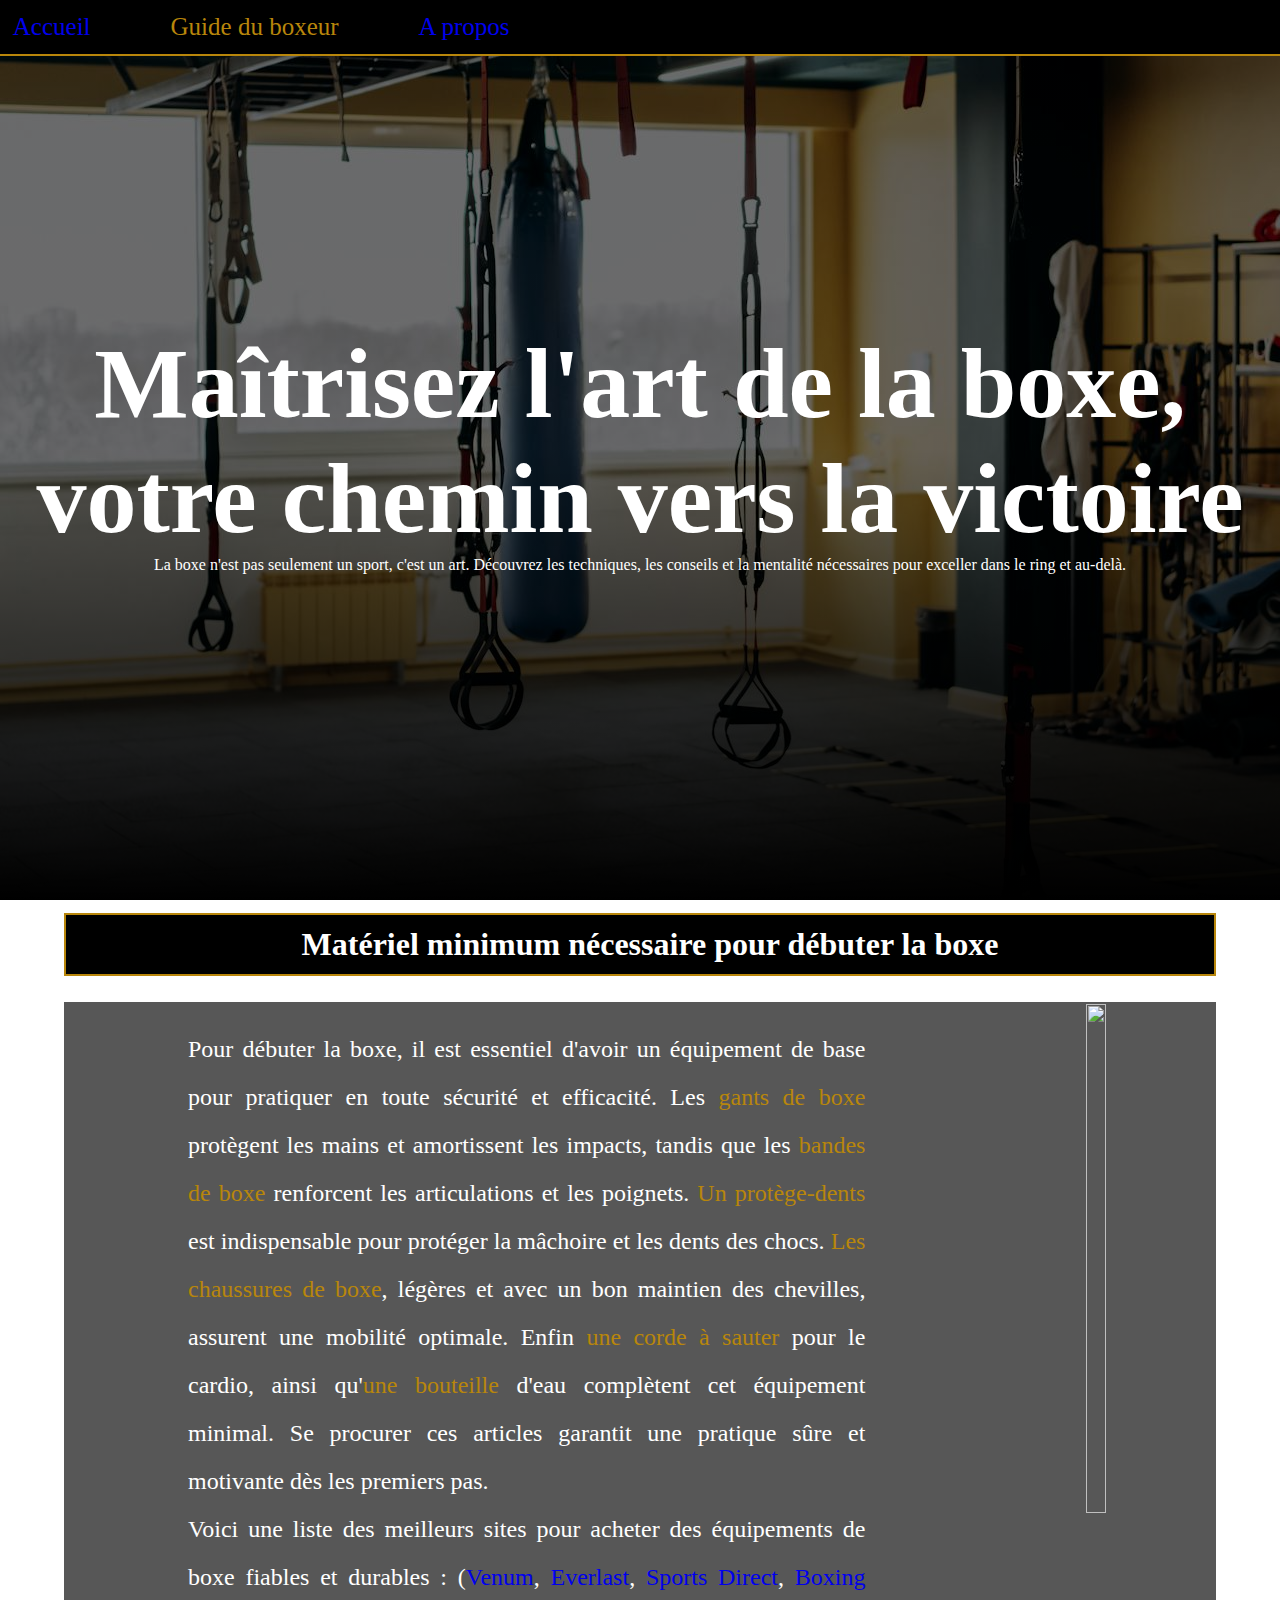
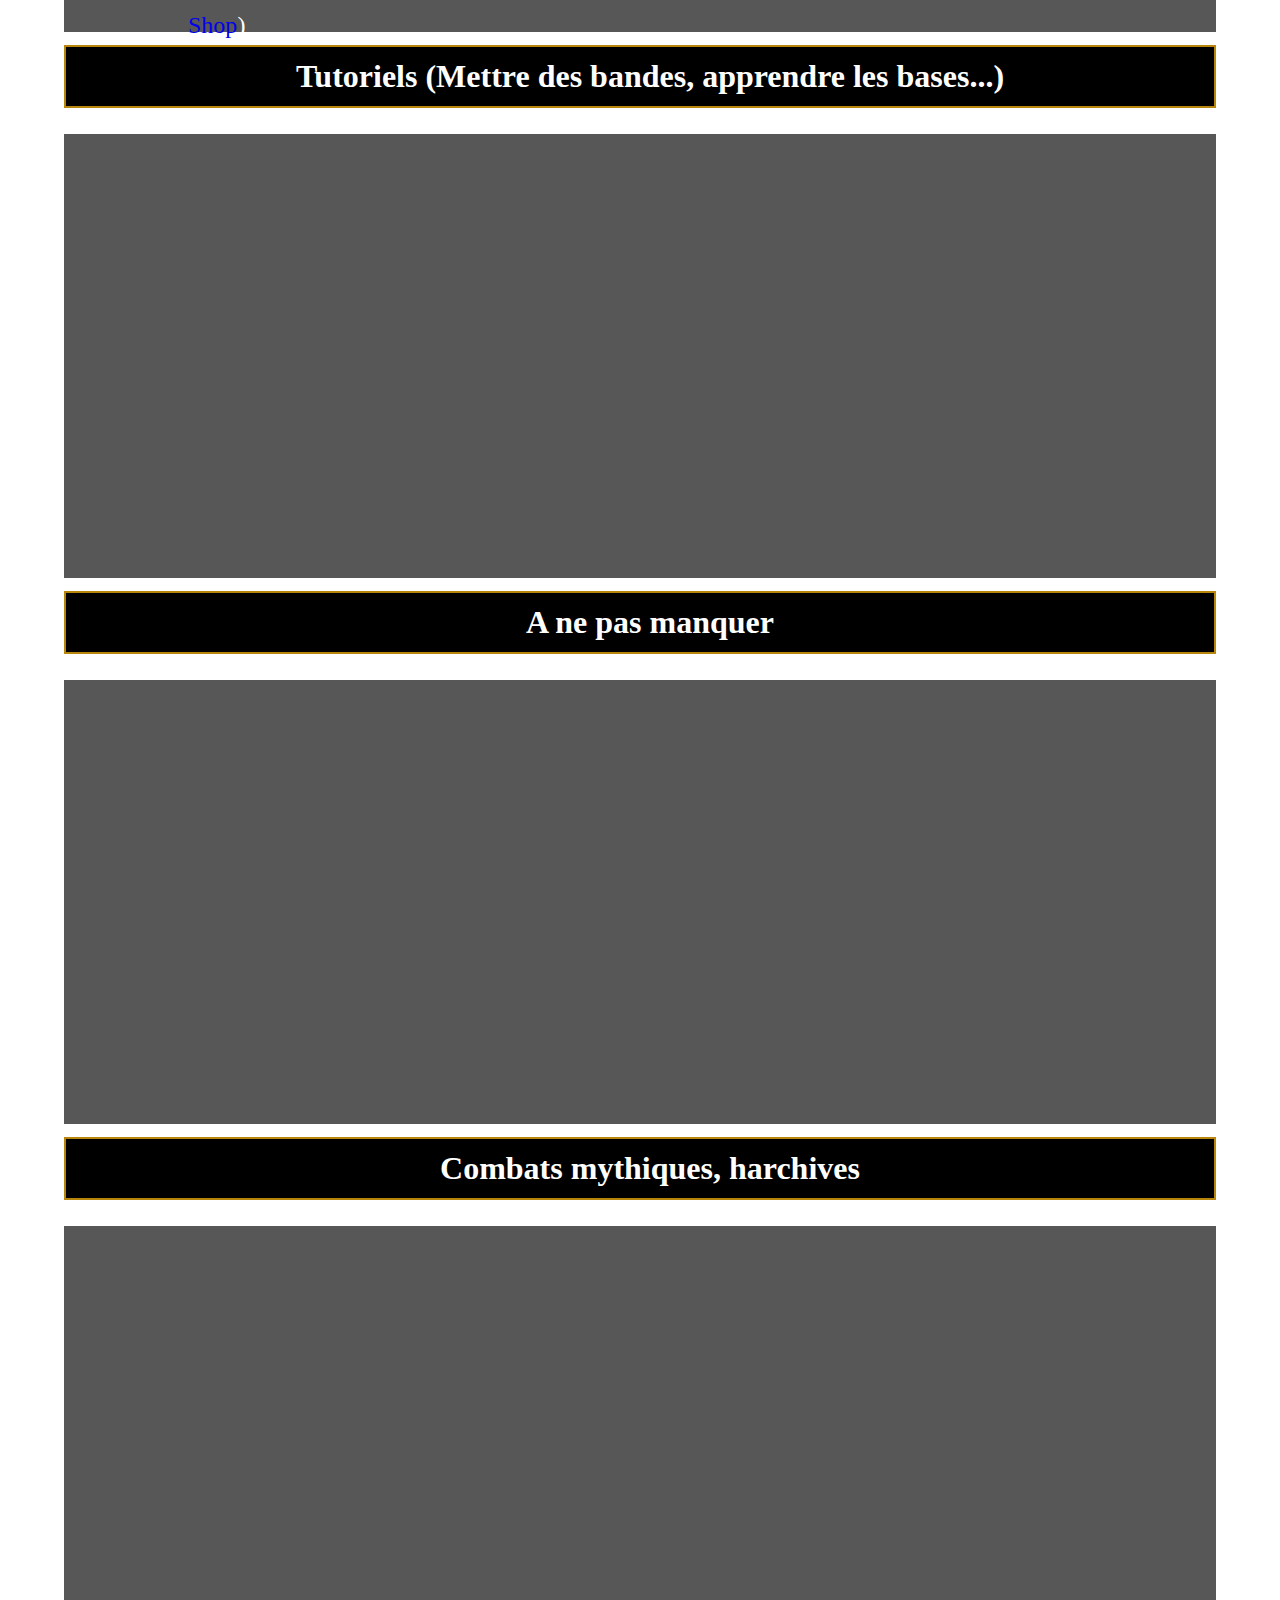
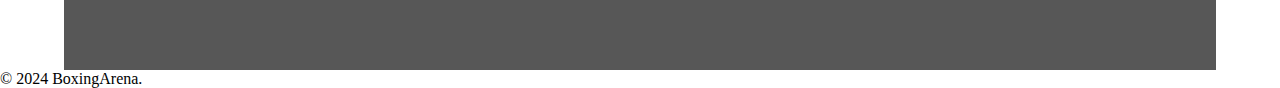
==== commit f2084f28: "19/12/24 10:30 commit" ====
--- a/index.html
+++ b/index.html
@@ -9,27 +9,44 @@
     <!-- Lien vers la feuille de style acceuil-style.css -->
     <link rel="stylesheet" href="style.css">
 
-
+    <!-- Polices Google -->
     <link rel="preconnect" href="https://fonts.googleapis.com">
     <link rel="preconnect" href="https://fonts.gstatic.com" crossorigin>
 
-    <link href="https://fonts.googleapis.com/css2?family=Poppins:ital,wght@0,200;0,300;0,400;0,500;0,600;0,700;0,800;0,900;1,100;1,200;1,300;1,400;1,500;1,600;1,700;1,800;1,900&display=swap" rel="stylesheet">
-
-    <link href="https://fonts.googleapis.com/css2?family=EB+Garamond:ital,wght@0,400..800;1,400..800&family=Poppins:ital,wght@0,200;0,300;0,400;0,500;0,600;0,700;0,800;0,900;1,100;1,200;1,300;1,400;1,500;1,600;1,700;1,800;1,900&display=swap" rel="stylesheet">
-    
+    <!-- Importation des polices "Comfortaa" depuis Google Fonts -->
+    <link href="https://fonts.googleapis.com/css2?family=Comfortaa:wght@300..700&display=swap" rel="stylesheet">
+
+    <!-- Importation des polices "Comfortaa" depuis Geist+Mono -->
+    <link href="https://fonts.googleapis.com/css2?family=Geist+Mono:wght@100..900&display=swap" rel="stylesheet">
+
+    <!-- Importation des polices "Comfortaa" depuis Sour+Gummy  -->
+    <link
+        href="https://fonts.googleapis.com/css2?family=Geist+Mono:wght@100..900&family=Sour+Gummy:ital,wght@0,100..900;1,100..900&display=swap"
+        rel="stylesheet">
+
+    <link rel="preconnect" href="https://fonts.googleapis.com">
+    <link rel="preconnect" href="https://fonts.gstatic.com" crossorigin>
+
+    <link
+        href="https://fonts.googleapis.com/css2?family=Poppins:ital,wght@0,200;0,300;0,400;0,500;0,600;0,700;0,800;0,900;1,100;1,200;1,300;1,400;1,500;1,600;1,700;1,800;1,900&display=swap"
+        rel="stylesheet">
+
+    <link
+        href="https://fonts.googleapis.com/css2?family=EB+Garamond:ital,wght@0,400..800;1,400..800&family=Poppins:ital,wght@0,200;0,300;0,400;0,500;0,600;0,700;0,800;0,900;1,100;1,200;1,300;1,400;1,500;1,600;1,700;1,800;1,900&display=swap"
+        rel="stylesheet">
+
     <link href="https://fonts.googleapis.com/css2?family=Permanent+Marker&display=swap" rel="stylesheet">
-
     <!-- Lien vers la bibliothèque Font Awesome pour utiliser des icônes -->
     <script src="https://kit.fontawesome.com/dec5b542ca.js" crossorigin="anonymous"></script>
 
 </head>
 
-<body id="index_body">
+<body id="guide_body">
     <header>
         <nav id="nav">
             <div id="lien_site">
-                <a href="index.html"><span>Accueil</span></a>
-                <a href="guide_du_boxeur.html">Guide du boxeur</a>
+                <a href="index.html">Accueil</a>
+                <a href="guide_du_boxeur.html"><span>Guide du boxeur</span></a>
                 <a href="a_propos.html">A propos</a>
             </div>
 
@@ -41,51 +58,208 @@
         </nav>
 
 
-        <div id="index_header_img">
-            <h1 id="header_titre"><span>BoxingArena</span></br>PRACTICE MAKES PERFECT</h1>
+        <div id="guide_header_img">
+            <h1 id="header_titre">Maîtrisez l'art de la boxe, </br> votre chemin vers la victoire</h1>
+            <p id="header_soustitre">La boxe n'est pas seulement un sport, c'est un art. Découvrez les techniques, les
+                conseils et la mentalité nécessaires pour exceller dans le ring et au-delà.</p>
         </div>
 
     </header>
 
     <main>
-        <!-- Partie 1 : Descriptif du site-->
-        <section id="index_section">
+        <section id="title_section">
+            <h1 id="title_combat">Matériel minimum nécessaire pour débuter la boxe</h1>
+        </section>
+
+        <section id="guide_section">
             <section id="section_texte">
 
-                <h1 id="section_titre">BoxingArena : Le Point de Rencontre des Passionnés de Boxe</h1><br>
-
-                <p id="main_p">Bienvenue sur <span>BoxingArena</span> – Votre Source Ultime pour la Boxe !
-
-                    Que vous soyez un boxeur débutant ou un athlète expérimenté, <span>BoxingArena</span> est votre
-                    destination incontournable pour tout ce qui concerne la boxe. Découvrez des vidéos YouTube de
-                    combats légendaires, des tutoriels pratiques pour améliorer votre technique, et des cours de boxe
-                    adaptés à tous les niveaux.
-
-                    Notre site propose également une sélection des meilleurs équipements de boxe pour vous aider à vous
-                    entraîner dans les meilleures conditions : gants, sacs de frappe, protections, et bien plus encore.
-                    Chaque produit est soigneusement choisi pour sa qualité et sa performance.
-
-                    Pour vous motiver à donner le meilleur de vous-même, plongez dans nos citations inspirantes qui vous
-                    pousseront à repousser vos limites et à ne jamais abandonner.
-
-                    Rejoignez la communauté de <span>BoxingArena</span> et faites de chaque coup un pas vers la victoire
-                    !
-
+                <p id="main_p">Pour débuter la boxe, il est essentiel d'avoir un équipement de base pour pratiquer en
+                    toute sécurité et efficacité.
+
+                    Les <span>gants de boxe</span> protègent les mains et amortissent les impacts, tandis que les
+                    <span>bandes de boxe</span> renforcent les articulations et les poignets.
+
+                    <span>Un protège-dents</span> est indispensable pour protéger la mâchoire et les dents des chocs.
+                    <span>Les chaussures de boxe</span>, légères et avec un bon maintien des chevilles, assurent une
+                    mobilité optimale.
+
+                    Enfin <span>une corde à sauter</span> pour le cardio, ainsi qu'<span>une bouteille</span> d'eau
+                    complètent cet équipement minimal.
+
+                    Se procurer ces articles garantit une pratique sûre et motivante dès les premiers pas.
+
+                    </br>Voici une liste des meilleurs sites pour acheter des équipements de boxe fiables et durables :
+                    (<a href="https://www.venum.com" target="_blank">Venum</a>, <a href="https://www.everlast.com"
+                        target="_blank"> Everlast</a>, <a href="https://www.sportsdirect.com" target="_blank"> Sports
+                        Direct</a>,<a href="https://www.boxing-shop.com" target="_blank"> Boxing Shop</a>)
                 </p>
-
-            </section>
-
+            </section>
             <section>
-                <img id="section_img" src="../SAE14-Projet-main/images/main6.jpg" alt="">
-            </section>
-
-        </section>
+                <img id="section_img" src="../SAE14-Projet-main/images/main5.jpg" alt="">
+            </section>
+        </section>
+
+        <section id="title_section">
+            <h1 id="title_combat">Tutoriels (Mettre des bandes, apprendre les bases...)</h1>
+        </section>
+
+        <section id="section_vidéo">
+            <section id="guide_section_video">
+
+                <!-- This is a comment -->
+                <div>
+                    <div>
+                        <iframe id="guid_section_video" src="https://www.youtube.com/embed/sCkSvKSShfM" frameborder="0"
+                            allow="accelerometer; autoplay; encrypted-media; gyroscope; picture-in-picture"
+                            allowfullscreen></iframe>
+                    </div>
+
+                    <div>
+                        <iframe id="guid_section_video" src="https://www.youtube.com/embed/4w8FoRX2F4A" frameborder="0"
+                            allow="accelerometer; autoplay; encrypted-media; gyroscope; picture-in-picture"
+                            allowfullscreen></iframe>
+                    </div>
+                    <div>
+                        <iframe id="guid_section_video" src="https://www.youtube.com/embed/8ogYVi6cGC0" frameborder="0"
+                            allow="accelerometer; autoplay; encrypted-media; gyroscope; picture-in-picture"
+                            allowfullscreen></iframe>
+                    </div>
+                </div>
+
+                <div>
+                    <div>
+                        <iframe id="guid_section_video" src="https://www.youtube.com/embed/fHLfsirZPp4" frameborder="0"
+                            allow="accelerometer; autoplay; encrypted-media; gyroscope; picture-in-picture"
+                            allowfullscreen></iframe>
+                    </div>
+
+                    <div>
+                        <iframe id="guid_section_video" src="https://www.youtube.com/embed/T4ekDNaX0i4" frameborder="0"
+                            allow="accelerometer; autoplay; encrypted-media; gyroscope; picture-in-picture"
+                            allowfullscreen></iframe>
+                    </div>
+                    <div>
+                        <iframe id="guid_section_video" src="https://www.youtube.com/embed/1owGsZDkHgw" frameborder="0"
+                            allow="accelerometer; autoplay; encrypted-media; gyroscope; picture-in-picture"
+                            allowfullscreen></iframe>
+                    </div>
+                </div>
+
+
+
+            </section>
+        </section>
+
+
+        <section id="title_section">
+            <h1 id="title_combat">A ne pas manquer</h1>
+        </section>
+
+        <section id="section_vidéo">
+            <section id="guide_section_video">
+
+                <!-- This is a comment -->
+                <div>
+                    <div>
+                        <iframe id="guid_section_video" src="https://www.youtube.com/embed/vivTbiPeN8s" frameborder="0"
+                            allow="accelerometer; autoplay; encrypted-media; gyroscope; picture-in-picture"
+                            allowfullscreen></iframe>
+                    </div>
+
+                    <div>
+                        <iframe id="guid_section_video" src="https://www.youtube.com/embed/jsb1jNp02fg" frameborder="0"
+                            allow="accelerometer; autoplay; encrypted-media; gyroscope; picture-in-picture"
+                            allowfullscreen></iframe>
+                    </div>
+                    <div>
+                        <iframe id="guid_section_video" src="https://www.youtube.com/embed/sIxaozsZZzA" frameborder="0"
+                            allow="accelerometer; autoplay; encrypted-media; gyroscope; picture-in-picture"
+                            allowfullscreen></iframe>
+                    </div>
+                </div>
+
+                <div>
+                    <div>
+                        <iframe id="guid_section_video" src="https://www.youtube.com/embed/vFwAXwuSHQA" frameborder="0"
+                            allow="accelerometer; autoplay; encrypted-media; gyroscope; picture-in-picture"
+                            allowfullscreen></iframe>
+                    </div>
+
+                    <div>
+                        <iframe id="guid_section_video" src="https://www.youtube.com/embed/ySjMVpcjf08" frameborder="0"
+                            allow="accelerometer; autoplay; encrypted-media; gyroscope; picture-in-picture"
+                            allowfullscreen></iframe>
+                    </div>
+                    <div>
+                        <iframe id="guid_section_video" src="https://www.youtube.com/embed/stJH6XgImoU" frameborder="0"
+                            allow="accelerometer; autoplay; encrypted-media; gyroscope; picture-in-picture"
+                            allowfullscreen></iframe>
+                    </div>
+                </div>
+
+
+            </section>
+        </section>
+
+
+
+        <section id="title_section">
+            <h1 id="title_combat">Combats mythiques, harchives</h1>
+        </section>
+
+        <section id="section_vidéo">
+            <section id="guide_section_video">
+
+                <!-- This is a comment -->
+                <div>
+                    <div>
+                        <iframe id="guid_section_video" src="https://www.youtube.com/embed/p6MYhU97MSY" frameborder="0"
+                            allow="accelerometer; autoplay; encrypted-media; gyroscope; picture-in-picture"
+                            allowfullscreen></iframe>
+                    </div>
+
+                    <div>
+                        <iframe id="guid_section_video" src="https://www.youtube.com/embed/-Ab0ILKPAfk" frameborder="0"
+                            allow="accelerometer; autoplay; encrypted-media; gyroscope; picture-in-picture"
+                            allowfullscreen></iframe>
+                    </div>
+                    <div>
+                        <iframe id="guid_section_video" src="https://www.youtube.com/embed/A9vp_YZvgcQ" frameborder="0"
+                            allow="accelerometer; autoplay; encrypted-media; gyroscope; picture-in-picture"
+                            allowfullscreen></iframe>
+                    </div>
+                </div>
+
+                <div>
+                    <div>
+                        <iframe id="guid_section_video" src="https://www.youtube.com/embed/M3MSHlFE28o" frameborder="0"
+                            allow="accelerometer; autoplay; encrypted-media; gyroscope; picture-in-picture"
+                            allowfullscreen></iframe>
+                    </div>
+
+                    <div>
+                        <iframe id="guid_section_video" src="https://www.youtube.com/embed/4LpQDnDqrIM" frameborder="0"
+                            allow="accelerometer; autoplay; encrypted-media; gyroscope; picture-in-picture"
+                            allowfullscreen></iframe>
+                    </div>
+                    <div>
+                        <iframe id="guid_section_video" src="https://www.youtube.com/embed/jtSAvW9IWT8" frameborder="0"
+                            allow="accelerometer; autoplay; encrypted-media; gyroscope; picture-in-picture"
+                            allowfullscreen></iframe>
+                    </div>
+                </div>
+
+
+            </section>
+        </section>
+
 
 
     </main>
 
     <footer>
-
+        <p>&copy; 2024 BoxingArena.</p>
     </footer>
 
 </body>
--- a/style.css
+++ b/style.css
@@ -95,6 +95,8 @@
     /* Ajoute un padding à gauche de 1% */
 }
 
+
+
 /* Header Image - Accueil ---------------------------------------------------------------------------------*/
 
 #index_header_img {
@@ -242,6 +244,25 @@
     margin-bottom: 2%;
 
 }
+
+
+#apropos_section_club {
+    display: flex;
+    /* Utilisation de Flexbox pour la disposition des éléments dans la section */
+    flex-direction: row;
+    /* Organise les éléments en ligne */
+    width: 90%;
+    /* Largeur de la section à 100% */
+    height: 70%;
+    /* Hauteur de la section à 100% */
+    background-color:  rgba(206, 21, 21, 0.658);
+    margin-left: 5%;
+    margin-right: 5%;
+    margin-top: 1%;
+    margin-bottom: 2%;
+
+}
+
 
 #section_video {
     display: flex;
@@ -316,8 +337,8 @@
 }
 
 #main_p {
-    
-    margin-right: 1%;
+    padding-left: 2%;
+  
     text-align: justify;
     /* Justifie le texte dans les paragraphes */
     line-height: 200%;
@@ -341,19 +362,20 @@
     padding-bottom: 5%;
 }
 
-#section_img {
+
+#section_carte {
     display: flex;
     /* Utilisation de Flexbox pour la disposition des images */
     background-repeat: no-repeat;
     /* Empêche la répétition de l'image d'arrière-plan */
-    height: 90%;
+    height: 80%;
     /* Hauteur de l'image fixée à 80% */
-    width: 100%;
+    width: 65%;
     /* Largeur de l'image fixée à 90% */
-    margin-top: 10%;
-    /* Marge de 20% en haut */
-    margin-left: 2%;
-    padding-bottom: 5%;
+    margin-top: 2%;
+    /* Marge de 20% en haut */  
+    margin-left: 2%; 
+    margin-bottom: 2%; 
 }
 
 #guid_section_video {
@@ -423,8 +445,6 @@
 body header h1 span {
     color: rgba(184, 134, 11);
     /* Couleur dorée pour les éléments span dans les titres */
-    
-
 }
 
 body header div a span {
@@ -740,10 +760,7 @@
 
     
 
-}
-
-
-
-
-
-
+    
+
+}
+
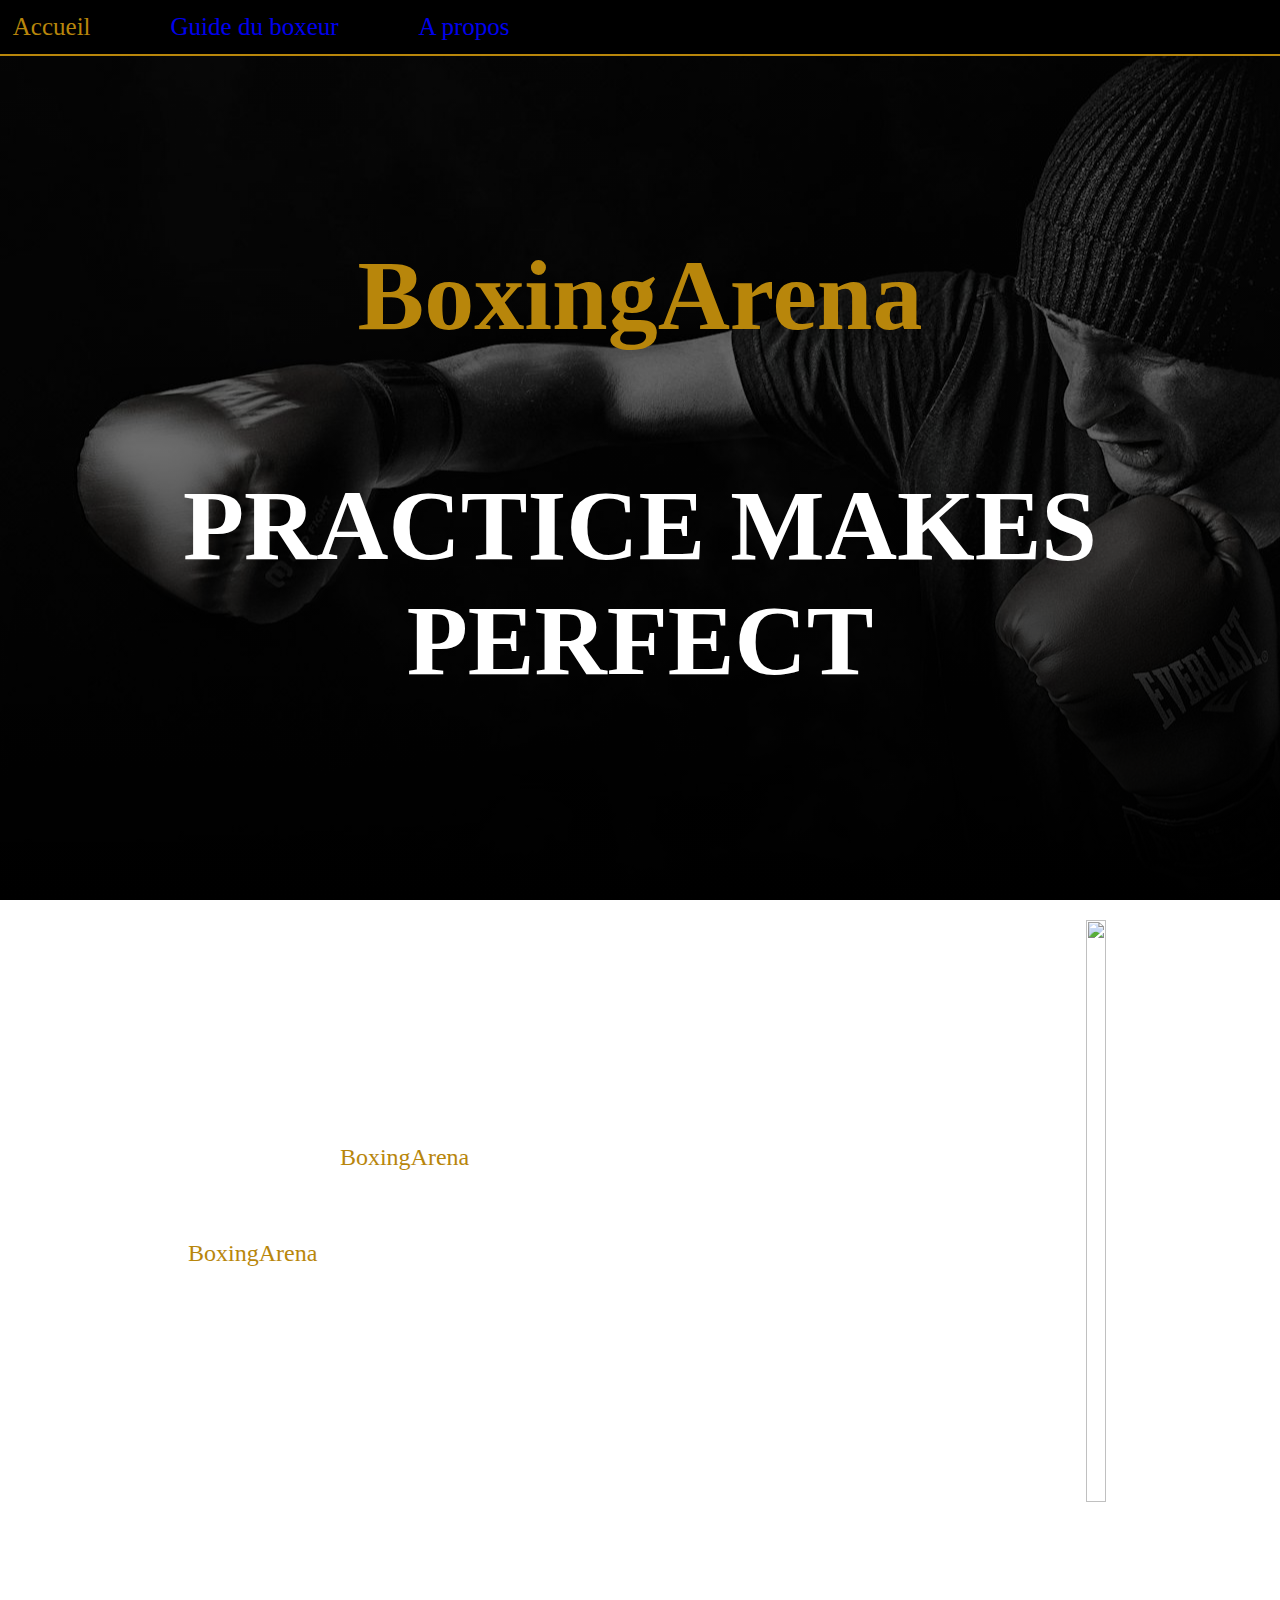
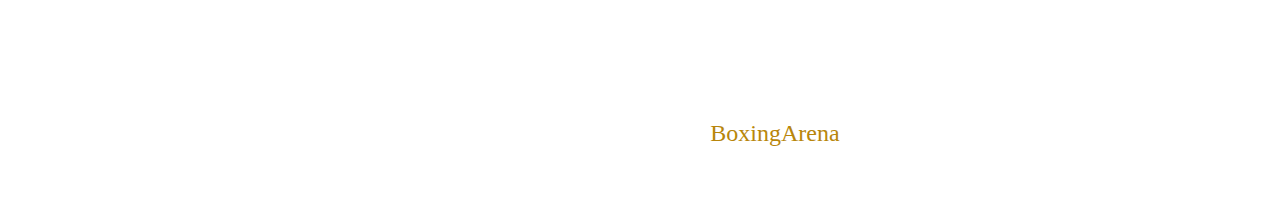
==== commit e7f48514: "19/12/24 15:00 commit" ====
--- a/index.html
+++ b/index.html
@@ -1,4 +1,4 @@
-<html lang="en">
+html lang="en">
 <!-- Déclaration du type de document comme HTML5 et définition de la langue en français -->
 
 <head>
@@ -9,20 +9,6 @@
     <!-- Lien vers la feuille de style acceuil-style.css -->
     <link rel="stylesheet" href="style.css">
 
-    <!-- Polices Google -->
-    <link rel="preconnect" href="https://fonts.googleapis.com">
-    <link rel="preconnect" href="https://fonts.gstatic.com" crossorigin>
-
-    <!-- Importation des polices "Comfortaa" depuis Google Fonts -->
-    <link href="https://fonts.googleapis.com/css2?family=Comfortaa:wght@300..700&display=swap" rel="stylesheet">
-
-    <!-- Importation des polices "Comfortaa" depuis Geist+Mono -->
-    <link href="https://fonts.googleapis.com/css2?family=Geist+Mono:wght@100..900&display=swap" rel="stylesheet">
-
-    <!-- Importation des polices "Comfortaa" depuis Sour+Gummy  -->
-    <link
-        href="https://fonts.googleapis.com/css2?family=Geist+Mono:wght@100..900&family=Sour+Gummy:ital,wght@0,100..900;1,100..900&display=swap"
-        rel="stylesheet">
 
     <link rel="preconnect" href="https://fonts.googleapis.com">
     <link rel="preconnect" href="https://fonts.gstatic.com" crossorigin>
@@ -36,17 +22,24 @@
         rel="stylesheet">
 
     <link href="https://fonts.googleapis.com/css2?family=Permanent+Marker&display=swap" rel="stylesheet">
+
+
+    <link href="https://fonts.googleapis.com/css2?family=Exo+2:ital,wght@0,100..900;1,100..900&display=swap"
+        rel="stylesheet">
+
+
+
     <!-- Lien vers la bibliothèque Font Awesome pour utiliser des icônes -->
     <script src="https://kit.fontawesome.com/dec5b542ca.js" crossorigin="anonymous"></script>
 
 </head>
 
-<body id="guide_body">
+<body id="index_body">
     <header>
         <nav id="nav">
             <div id="lien_site">
-                <a href="index.html">Accueil</a>
-                <a href="guide_du_boxeur.html"><span>Guide du boxeur</span></a>
+                <a href="index.html"><span>Accueil</span></a>
+                <a href="guide_du_boxeur.html">Guide du boxeur</a>
                 <a href="a_propos.html">A propos</a>
             </div>
 
@@ -57,209 +50,48 @@
             </div>
         </nav>
 
-
-        <div id="guide_header_img">
-            <h1 id="header_titre">Maîtrisez l'art de la boxe, </br> votre chemin vers la victoire</h1>
-            <p id="header_soustitre">La boxe n'est pas seulement un sport, c'est un art. Découvrez les techniques, les
-                conseils et la mentalité nécessaires pour exceller dans le ring et au-delà.</p>
+        <div id="index_header_img">
+            <h1 id="header_titre"><span>BoxingArena</span></br>PRACTICE MAKES PERFECT</h1>
         </div>
-
     </header>
 
     <main>
-        <section id="title_section">
-            <h1 id="title_combat">Matériel minimum nécessaire pour débuter la boxe</h1>
-        </section>
-
-        <section id="guide_section">
+        <!-- Partie 1 : Descriptif du site-->
+        <section id="index_section">
             <section id="section_texte">
 
-                <p id="main_p">Pour débuter la boxe, il est essentiel d'avoir un équipement de base pour pratiquer en
-                    toute sécurité et efficacité.
+                <h1 id="section_titre">BoxingArena : Le Point de Rencontre des Passionnés de Boxe</h1><br>
 
-                    Les <span>gants de boxe</span> protègent les mains et amortissent les impacts, tandis que les
-                    <span>bandes de boxe</span> renforcent les articulations et les poignets.
+                <p id="main_p">Bienvenue sur <span>BoxingArena</span> – Votre Source Ultime pour la Boxe !
+                    Que vous soyez un boxeur débutant ou un athlète expérimenté, <span>BoxingArena</span> est votre
+                    destination incontournable pour tout ce qui concerne la boxe. Découvrez des vidéos YouTube de
+                    combats légendaires, des tutoriels pratiques pour améliorer votre technique, et des cours de boxe
+                    adaptés à tous les niveaux.
 
-                    <span>Un protège-dents</span> est indispensable pour protéger la mâchoire et les dents des chocs.
-                    <span>Les chaussures de boxe</span>, légères et avec un bon maintien des chevilles, assurent une
-                    mobilité optimale.
+                    Notre site propose également une sélection des meilleurs équipements de boxe pour vous aider à vous
+                    entraîner dans les meilleures conditions : gants, sacs de frappe, protections, et bien plus encore.
+                    Chaque produit est soigneusement choisi pour sa qualité et sa performance.
 
-                    Enfin <span>une corde à sauter</span> pour le cardio, ainsi qu'<span>une bouteille</span> d'eau
-                    complètent cet équipement minimal.
+                    Pour vous motiver à donner le meilleur de vous-même, plongez dans nos citations inspirantes qui vous
+                    pousseront à repousser vos limites et à ne jamais abandonner.
 
-                    Se procurer ces articles garantit une pratique sûre et motivante dès les premiers pas.
-
-                    </br>Voici une liste des meilleurs sites pour acheter des équipements de boxe fiables et durables :
-                    (<a href="https://www.venum.com" target="_blank">Venum</a>, <a href="https://www.everlast.com"
-                        target="_blank"> Everlast</a>, <a href="https://www.sportsdirect.com" target="_blank"> Sports
-                        Direct</a>,<a href="https://www.boxing-shop.com" target="_blank"> Boxing Shop</a>)
+                    Rejoignez la communauté de <span>BoxingArena</span> et faites de chaque coup un pas vers la victoire
+                    !
                 </p>
-            </section>
-            <section>
-                <img id="section_img" src="../SAE14-Projet-main/images/main5.jpg" alt="">
-            </section>
-        </section>
-
-        <section id="title_section">
-            <h1 id="title_combat">Tutoriels (Mettre des bandes, apprendre les bases...)</h1>
-        </section>
-
-        <section id="section_vidéo">
-            <section id="guide_section_video">
-
-                <!-- This is a comment -->
-                <div>
-                    <div>
-                        <iframe id="guid_section_video" src="https://www.youtube.com/embed/sCkSvKSShfM" frameborder="0"
-                            allow="accelerometer; autoplay; encrypted-media; gyroscope; picture-in-picture"
-                            allowfullscreen></iframe>
-                    </div>
-
-                    <div>
-                        <iframe id="guid_section_video" src="https://www.youtube.com/embed/4w8FoRX2F4A" frameborder="0"
-                            allow="accelerometer; autoplay; encrypted-media; gyroscope; picture-in-picture"
-                            allowfullscreen></iframe>
-                    </div>
-                    <div>
-                        <iframe id="guid_section_video" src="https://www.youtube.com/embed/8ogYVi6cGC0" frameborder="0"
-                            allow="accelerometer; autoplay; encrypted-media; gyroscope; picture-in-picture"
-                            allowfullscreen></iframe>
-                    </div>
-                </div>
-
-                <div>
-                    <div>
-                        <iframe id="guid_section_video" src="https://www.youtube.com/embed/fHLfsirZPp4" frameborder="0"
-                            allow="accelerometer; autoplay; encrypted-media; gyroscope; picture-in-picture"
-                            allowfullscreen></iframe>
-                    </div>
-
-                    <div>
-                        <iframe id="guid_section_video" src="https://www.youtube.com/embed/T4ekDNaX0i4" frameborder="0"
-                            allow="accelerometer; autoplay; encrypted-media; gyroscope; picture-in-picture"
-                            allowfullscreen></iframe>
-                    </div>
-                    <div>
-                        <iframe id="guid_section_video" src="https://www.youtube.com/embed/1owGsZDkHgw" frameborder="0"
-                            allow="accelerometer; autoplay; encrypted-media; gyroscope; picture-in-picture"
-                            allowfullscreen></iframe>
-                    </div>
-                </div>
-
-
 
             </section>
+
+            <section>
+                <img id="section_img" src="../SAE14-Projet-main/images/main6.jpg" alt="">
+            </section>
+
         </section>
-
-
-        <section id="title_section">
-            <h1 id="title_combat">A ne pas manquer</h1>
-        </section>
-
-        <section id="section_vidéo">
-            <section id="guide_section_video">
-
-                <!-- This is a comment -->
-                <div>
-                    <div>
-                        <iframe id="guid_section_video" src="https://www.youtube.com/embed/vivTbiPeN8s" frameborder="0"
-                            allow="accelerometer; autoplay; encrypted-media; gyroscope; picture-in-picture"
-                            allowfullscreen></iframe>
-                    </div>
-
-                    <div>
-                        <iframe id="guid_section_video" src="https://www.youtube.com/embed/jsb1jNp02fg" frameborder="0"
-                            allow="accelerometer; autoplay; encrypted-media; gyroscope; picture-in-picture"
-                            allowfullscreen></iframe>
-                    </div>
-                    <div>
-                        <iframe id="guid_section_video" src="https://www.youtube.com/embed/sIxaozsZZzA" frameborder="0"
-                            allow="accelerometer; autoplay; encrypted-media; gyroscope; picture-in-picture"
-                            allowfullscreen></iframe>
-                    </div>
-                </div>
-
-                <div>
-                    <div>
-                        <iframe id="guid_section_video" src="https://www.youtube.com/embed/vFwAXwuSHQA" frameborder="0"
-                            allow="accelerometer; autoplay; encrypted-media; gyroscope; picture-in-picture"
-                            allowfullscreen></iframe>
-                    </div>
-
-                    <div>
-                        <iframe id="guid_section_video" src="https://www.youtube.com/embed/ySjMVpcjf08" frameborder="0"
-                            allow="accelerometer; autoplay; encrypted-media; gyroscope; picture-in-picture"
-                            allowfullscreen></iframe>
-                    </div>
-                    <div>
-                        <iframe id="guid_section_video" src="https://www.youtube.com/embed/stJH6XgImoU" frameborder="0"
-                            allow="accelerometer; autoplay; encrypted-media; gyroscope; picture-in-picture"
-                            allowfullscreen></iframe>
-                    </div>
-                </div>
-
-
-            </section>
-        </section>
-
-
-
-        <section id="title_section">
-            <h1 id="title_combat">Combats mythiques, harchives</h1>
-        </section>
-
-        <section id="section_vidéo">
-            <section id="guide_section_video">
-
-                <!-- This is a comment -->
-                <div>
-                    <div>
-                        <iframe id="guid_section_video" src="https://www.youtube.com/embed/p6MYhU97MSY" frameborder="0"
-                            allow="accelerometer; autoplay; encrypted-media; gyroscope; picture-in-picture"
-                            allowfullscreen></iframe>
-                    </div>
-
-                    <div>
-                        <iframe id="guid_section_video" src="https://www.youtube.com/embed/-Ab0ILKPAfk" frameborder="0"
-                            allow="accelerometer; autoplay; encrypted-media; gyroscope; picture-in-picture"
-                            allowfullscreen></iframe>
-                    </div>
-                    <div>
-                        <iframe id="guid_section_video" src="https://www.youtube.com/embed/A9vp_YZvgcQ" frameborder="0"
-                            allow="accelerometer; autoplay; encrypted-media; gyroscope; picture-in-picture"
-                            allowfullscreen></iframe>
-                    </div>
-                </div>
-
-                <div>
-                    <div>
-                        <iframe id="guid_section_video" src="https://www.youtube.com/embed/M3MSHlFE28o" frameborder="0"
-                            allow="accelerometer; autoplay; encrypted-media; gyroscope; picture-in-picture"
-                            allowfullscreen></iframe>
-                    </div>
-
-                    <div>
-                        <iframe id="guid_section_video" src="https://www.youtube.com/embed/4LpQDnDqrIM" frameborder="0"
-                            allow="accelerometer; autoplay; encrypted-media; gyroscope; picture-in-picture"
-                            allowfullscreen></iframe>
-                    </div>
-                    <div>
-                        <iframe id="guid_section_video" src="https://www.youtube.com/embed/jtSAvW9IWT8" frameborder="0"
-                            allow="accelerometer; autoplay; encrypted-media; gyroscope; picture-in-picture"
-                            allowfullscreen></iframe>
-                    </div>
-                </div>
-
-
-            </section>
-        </section>
-
 
 
     </main>
 
     <footer>
-        <p>&copy; 2024 BoxingArena.</p>
+
     </footer>
 
 </body>
--- a/style.css
+++ b/style.css
@@ -185,11 +185,10 @@
     /* Taille de la police définie à 80px */
     flex-direction: column;
     /* Organise les éléments en colonne */
-
 }
 
 #sous_titre {
-    font-size: 20px;
+    font-size: px;
     /* Taille de la police définie à 80px */
 }
 
@@ -333,7 +332,7 @@
 }
 
 #section_titre {
-    padding-left: 0%;
+    padding-left: 2%;
 }
 
 #main_p {
@@ -362,20 +361,48 @@
     padding-bottom: 5%;
 }
 
+#section_texte {
+    display: flex;
+    /* Utilisation de Flexbox pour la disposition des éléments */
+    flex-direction: column;
+    /* Organise les éléments en colonne */
+    width: 60%;
+    /* La section prend 60% de la largeur */
+    height: 100%;
+    /* La section prend 80% de la hauteur */
+    /* Marge de 5% en haut */
+    padding-top: 2%;
+    /* Padding de 5% en haut */
+    font-size: x-large;
+    /* Taille de police large */
+    text-align: left;
+    /* Alignement du texte à gauche */
+    color: rgb(255, 255, 255);
+    /* Texte en blanc */
+}
+
+#header_soustitre {
+    font-size: 25px;
+    font-family: "Exo 2", serif;
+}
+
 
 #section_carte {
     display: flex;
-    /* Utilisation de Flexbox pour la disposition des images */
-    background-repeat: no-repeat;
-    /* Empêche la répétition de l'image d'arrière-plan */
-    height: 80%;
-    /* Hauteur de l'image fixée à 80% */
-    width: 65%;
-    /* Largeur de l'image fixée à 90% */
-    margin-top: 2%;
-    /* Marge de 20% en haut */  
-    margin-left: 2%; 
-    margin-bottom: 2%; 
+    /* Utilisation de Flexbox pour la disposition des éléments */
+    flex-direction: column;
+    /* Organise les éléments en colonne */
+    /* Marge de 5% en haut */
+    padding-top: 2%;
+    /* Padding de 5% en haut */
+    padding-right: 2%;
+    font-size: x-large;
+    /* Taille de police large */
+    text-align: left;
+    /* Alignement du texte à gauche */
+    color: rgb(255, 255, 255);
+    /* Texte en blanc */ 
+
 }
 
 #guid_section_video {
@@ -564,7 +591,7 @@
     }
 
     #section_texte {
-        width: 100%;
+        width: 50%;
     }
 
     #section_img {
@@ -641,7 +668,7 @@
     #apropos_header_img {
         justify-content: center;
         /*place le titre de la page au centre*/
-        height: 600px;
+        height: 200px
         /*espace entre le top et le texte*/
     }
     #apropos_section {
@@ -656,6 +683,11 @@
     }
 
     #_section_img {
+        display: none;
+        /*ne pas afficher l'image */
+    }
+
+    #section_carte {
         display: none;
         /*ne pas afficher l'image */
     }
@@ -737,7 +769,6 @@
         /*taille des titres a 20px*/
     }
 
-   
 
     /*a propos----------------------------------------------------*/
 
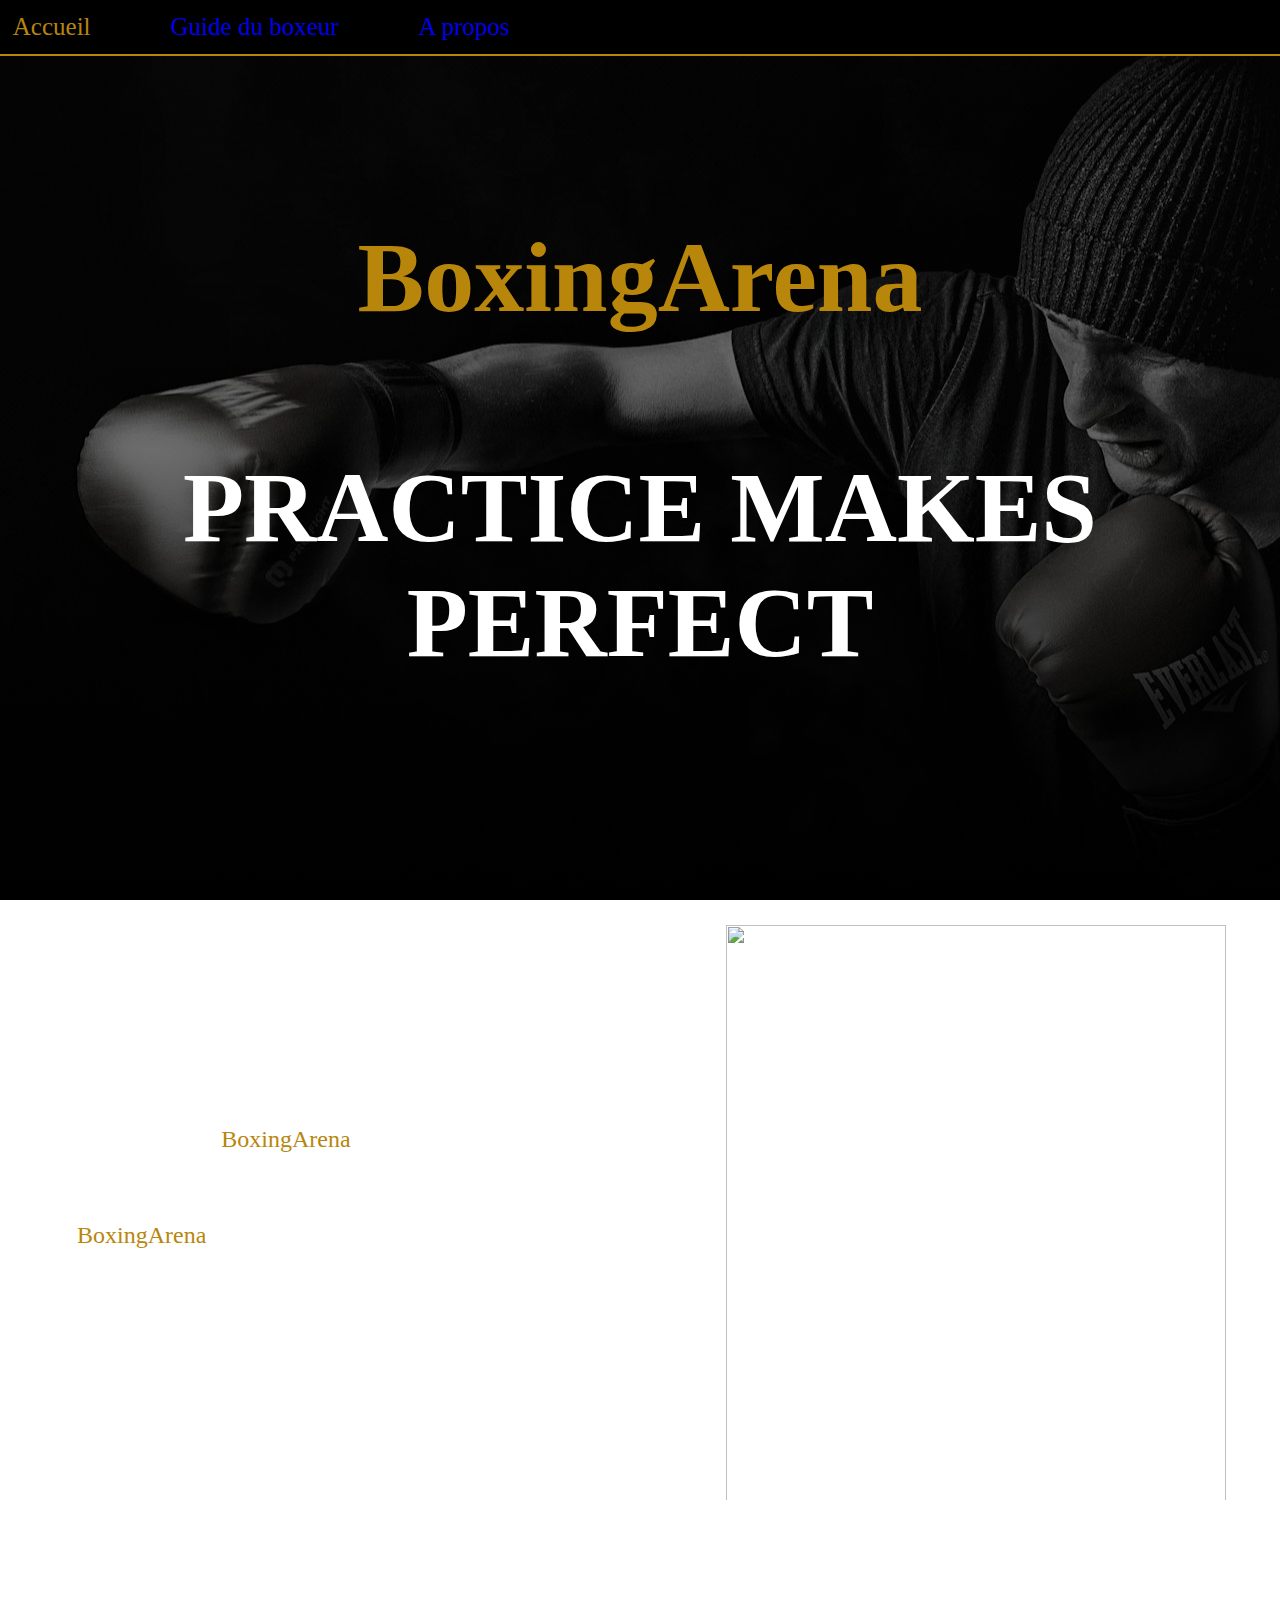
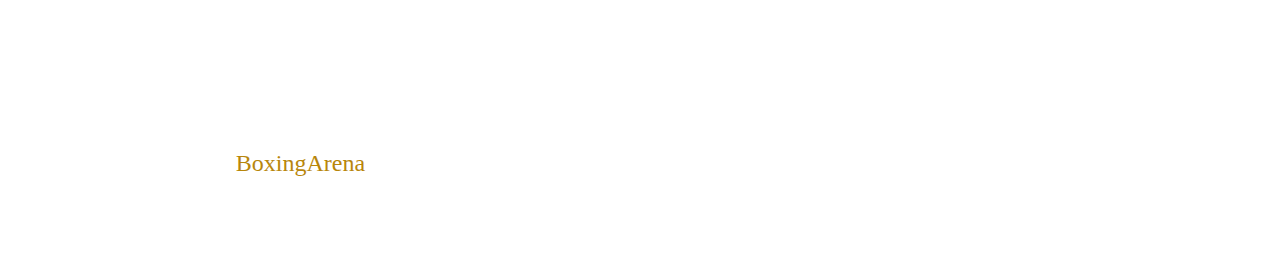
==== commit 1daa16f5: "20/12/24 12:00 commit" ====
--- a/index.html
+++ b/index.html
@@ -1,67 +1,57 @@
-html lang="en">
+<!DOCTYPE html>
 <!-- Déclaration du type de document comme HTML5 et définition de la langue en français -->
+<html lang="fr">
 
 <head>
+    <!-- Définition de l'encodage des caractères en UTF-8 -->
     <meta charset="UTF-8">
-    <!-- Définition de l'encodage des caractères en UTF-8 -->
     <meta name="viewport" content="width=device-width, initial-scale=1.0">
+    <!--Titre de la page-->
     <title>BoxingArena</title>
     <!-- Lien vers la feuille de style acceuil-style.css -->
     <link rel="stylesheet" href="style.css">
-
-
+    <!-- Lien vers l'api google des polices -->
     <link rel="preconnect" href="https://fonts.googleapis.com">
     <link rel="preconnect" href="https://fonts.gstatic.com" crossorigin>
-
-    <link
-        href="https://fonts.googleapis.com/css2?family=Poppins:ital,wght@0,200;0,300;0,400;0,500;0,600;0,700;0,800;0,900;1,100;1,200;1,300;1,400;1,500;1,600;1,700;1,800;1,900&display=swap"
-        rel="stylesheet">
-
-    <link
-        href="https://fonts.googleapis.com/css2?family=EB+Garamond:ital,wght@0,400..800;1,400..800&family=Poppins:ital,wght@0,200;0,300;0,400;0,500;0,600;0,700;0,800;0,900;1,100;1,200;1,300;1,400;1,500;1,600;1,700;1,800;1,900&display=swap"
-        rel="stylesheet">
-
+    <!--Police-->
     <link href="https://fonts.googleapis.com/css2?family=Permanent+Marker&display=swap" rel="stylesheet">
-
-
     <link href="https://fonts.googleapis.com/css2?family=Exo+2:ital,wght@0,100..900;1,100..900&display=swap"
         rel="stylesheet">
-
-
-
     <!-- Lien vers la bibliothèque Font Awesome pour utiliser des icônes -->
     <script src="https://kit.fontawesome.com/dec5b542ca.js" crossorigin="anonymous"></script>
-
 </head>
 
+<!-- Le corps de la page-->
 <body id="index_body">
+    <!--En-tête-->
     <header>
+        <!-- Menu de navigation principal -->
         <nav id="nav">
+            <!-- Liens de navigation vers différentes pages -->
             <div id="lien_site">
                 <a href="index.html"><span>Accueil</span></a>
                 <a href="guide_du_boxeur.html">Guide du boxeur</a>
                 <a href="a_propos.html">A propos</a>
             </div>
-
+            <!-- Liens vers les réseaux sociaux -->
             <div id="social">
                 <a href=""><i class="fa-brands fa-facebook"></i></a>
                 <a href=""><i class="fa-brands fa-instagram"></i></a>
                 <a href=""><i class="fa-brands fa-linkedin"></i></a>
             </div>
         </nav>
-
+        <!-- Image et titre du header -->
         <div id="index_header_img">
             <h1 id="header_titre"><span>BoxingArena</span></br>PRACTICE MAKES PERFECT</h1>
         </div>
     </header>
-
     <main>
-        <!-- Partie 1 : Descriptif du site-->
+        <!--Descriptif du site-->
         <section id="index_section">
             <section id="section_texte">
-
+                <!-- Titre de la section -->
                 <h1 id="section_titre">BoxingArena : Le Point de Rencontre des Passionnés de Boxe</h1><br>
-
+                <!-- Paragraphe d'introduction -->
                 <p id="main_p">Bienvenue sur <span>BoxingArena</span> – Votre Source Ultime pour la Boxe !
                     Que vous soyez un boxeur débutant ou un athlète expérimenté, <span>BoxingArena</span> est votre
                     destination incontournable pour tout ce qui concerne la boxe. Découvrez des vidéos YouTube de
@@ -78,22 +68,13 @@
                     Rejoignez la communauté de <span>BoxingArena</span> et faites de chaque coup un pas vers la victoire
                     !
                 </p>
-
             </section>
-
+            <!--Image de la section-->
             <section>
                 <img id="section_img" src="../SAE14-Projet-main/images/main6.jpg" alt="">
             </section>
-
         </section>
-
-
     </main>
-
-    <footer>
-
-    </footer>
-
 </body>
 
 </html>--- a/style.css
+++ b/style.css
@@ -1,5 +1,3 @@
-/* Réinitialisation globale des styles par défaut : -----------------------------------------------*/
-
 * {
     margin: 0;
     /* Supprime les marges par défaut */
@@ -9,18 +7,15 @@
     /* Inclut la bordure et le padding dans la largeur et la hauteur des éléments */
     text-decoration: none;
     /* Enlève les soulignements des liens */
-
-}
-
-/* Liens visités : ---------------------------------------------------------------*/
+}
+
+
 a:visited {
     color: white;
     /* Définit la couleur des liens visités en blanc */
 }
 
-/* Header ************************************************************************************************/
-/*-------------------------------------------------------------------------------------------------------*/
-
+/* Header -------------------------------------------------------------------------------------------------------*/
 header {
     font-weight: 400;
     display: flex;
@@ -236,12 +231,11 @@
     /* Largeur de la section à 100% */
     height: 80%;
     /* Hauteur de la section à 100% */
-    background-color:  rgba(0, 0, 0, 0.658);
+    background-color: rgba(0, 0, 0, 0.658);
     margin-left: 5%;
     margin-right: 5%;
     margin-top: 1%;
     margin-bottom: 2%;
-
 }
 
 
@@ -351,15 +345,31 @@
     /* Utilisation de Flexbox pour la disposition des images */
     background-repeat: no-repeat;
     /* Empêche la répétition de l'image d'arrière-plan */
-    height: 90%;
+    height: 600px;
     /* Hauteur de l'image fixée à 80% */
-    width: 100%;
+    width: 500px;
+    /* Largeur de l'image fixée à 90% */
+    margin-top: 5%;
+    /* Marge de 20% en haut */
+    margin-left: 2%;
+    padding-bottom: 5%;
+}
+
+#guide_section_img {
+    display: flex;
+    /* Utilisation de Flexbox pour la disposition des images */
+    background-repeat: no-repeat;
+    /* Empêche la répétition de l'image d'arrière-plan */
+    height: 550px;
+    /* Hauteur de l'image fixée à 80% */
+    width: 475px;
     /* Largeur de l'image fixée à 90% */
     margin-top: 10%;
     /* Marge de 20% en haut */
-    margin-left: 2%;
+    margin-left: 0%;
     padding-bottom: 5%;
 }
+
 
 #section_texte {
     display: flex;
@@ -390,20 +400,20 @@
 #section_carte {
     display: flex;
     /* Utilisation de Flexbox pour la disposition des éléments */
-    flex-direction: column;
     /* Organise les éléments en colonne */
+    /* La section prend 80% de la hauteur */
     /* Marge de 5% en haut */
     padding-top: 2%;
+    padding-bottom: 2%;
     /* Padding de 5% en haut */
-    padding-right: 2%;
     font-size: x-large;
     /* Taille de police large */
     text-align: left;
     /* Alignement du texte à gauche */
     color: rgb(255, 255, 255);
-    /* Texte en blanc */ 
-
-}
+    /* Texte en blanc */
+}
+
 
 #guid_section_video {
     display: flex;
@@ -562,8 +572,7 @@
     transform: scale(1.2); /* Augmente la taille de l'icône au survol */
 }
 
-
-@media (max-width: 768px) {
+@media (min-width: 320px) and (max-width: 375px) { 
     /*Commun a toutes les pages ------------------------------------*/
     #nav {
         display: flex;
@@ -587,16 +596,25 @@
     #main_p {
         line-height: 120%;
         /*augmente la hauteur de ligne pour améliorer la lisibilité */
-        font-size: 20px;
+        font-size: 15px;
     }
 
     #section_texte {
-        width: 50%;
+        height: 100%;
+        
+        width: 100%;
+        /* taille de la section*/
+  
     }
 
     #section_img {
         display: none;
         /*ne pas afficher l'image */
+    }
+
+    #header_soustitre {
+        font-size: 15px;
+        font-family: "Exo 2", serif;
     }
     /*index----------------------------------------------------*/
 
@@ -607,7 +625,7 @@
         /*espace entre le top et le texte*/
     }
     #index_section {
-        height: 50%;
+        height: 67%;
         /*la section prend 80% de la hauteur totale*/
         padding-top: 1%;
         /*espace entre la section et le haut de la page*/
@@ -628,12 +646,12 @@
     }
 
     #header_titre {
-        font-size: 40px;
+        font-size: 20px;
         /*taille de la police du titre a 40 px*/
     }
 
     #guide_section {
-        height: 35%;
+        height: 42%;
         /*la section prend 60% de la hauteur totale*/
         padding-top: 1%;
         /*espace entre la section et le haut de la page*/
@@ -668,11 +686,11 @@
     #apropos_header_img {
         justify-content: center;
         /*place le titre de la page au centre*/
-        height: 200px
+        height: 600px;
         /*espace entre le top et le texte*/
     }
     #apropos_section {
-        height: 50%;
+        height: 70%;
         /*la section prend 80% de la hauteur totale*/
         padding-top: 1%;
         /*espace entre la section et le haut de la page*/
@@ -694,31 +712,55 @@
 
 }
 
-@media (max-width: 1024px) {
+@media (min-width: 375px) and (max-width: 425px) { 
     /*Commun a toutes les pages ------------------------------------*/
+    #nav {
+        display: flex;
+        flex-direction: column;
+        /*element de navigation en column*/
+        text-align: center;
+        /*texte aligné au centre*/
+        align-items: center;
+        /*element de navigation eu centre*/
+        font-size: 20px;
+        gap: 20px;
+        /*espace entre les liens des pages et les nav*/
+    }
+
+    #lien_site {
+        gap: 20px;
+        /*espace entre les liens des pages*/
+
+    }
     
     #main_p {
         line-height: 120%;
         /*augmente la hauteur de ligne pour améliorer la lisibilité */
-        font-size: 20px;
+        font-size: 15px;
     }
 
     #section_texte {
+        height: 100%;
+        
         width: 100%;
+        /* taille de la section*/
+  
     }
 
     #section_img {
-        padding-right: 2%;
-        width: 100%;
-        height: 65%;
-    }
-
+        display: none;
+        /*ne pas afficher l'image */
+    }
     /*index----------------------------------------------------*/
 
-  /*espace entre le top et le texte*/
-    
+    #index_header_img {
+        justify-content: center;
+        /*place le titre de la page au centre*/
+        height: 600px;
+        /*espace entre le top et le texte*/
+    }
     #index_section {
-        height: 100%;
+        height: 54%;
         /*la section prend 80% de la hauteur totale*/
         padding-top: 1%;
         /*espace entre la section et le haut de la page*/
@@ -769,15 +811,157 @@
         /*taille des titres a 20px*/
     }
 
+    #guide_section_img {
+        display: none;
+        /*ne pas afficher l'image */
+    }
 
     /*a propos----------------------------------------------------*/
 
     #apropos_header_img {
+        justify-content: center;
+        /*place le titre de la page au centre*/
+        height: 600px
+        /*espace entre le top et le texte*/
+    }
+    #apropos_section {
+        height: 60%;
+        /*la section prend 80% de la hauteur totale*/
+        padding-top: 1%;
+        /*espace entre la section et le haut de la page*/
+        padding-left: 1%;
+        /*espace entre la section et la gauche de la page*/
+        padding-right: 1%;
+        /*espace entre la section et la droite de la page*/
+    }
+
+    #section_img {
+        display: none;
+        /*ne pas afficher l'image */
+    }
+
+    #section_carte {
+        display: none;
+        /*ne pas afficher l'image */
+    }
+
+}
+
+
+@media (min-width: 425px) and (max-width: 700px) { 
+    /*Commun a toutes les pages ------------------------------------*/
+    #nav {
+        display: flex;
+        flex-direction: column;
+        /*element de navigation en column*/
+        text-align: center;
+        /*texte aligné au centre*/
+        align-items: center;
+        /*element de navigation eu centre*/
+        font-size: 20px;
+        gap: 20px;
+        /*espace entre les liens des pages et les nav*/
+    }
+
+    #lien_site {
+        gap: 20px;
+        /*espace entre les liens des pages*/
+
+    }
+    
+    #main_p {
+        line-height: 120%;
+        /*augmente la hauteur de ligne pour améliorer la lisibilité */
+        font-size: 15px;
+    }
+
+    #section_texte {
+        height: 100%;
+        
+        width: 100%;
+        /* taille de la section*/
+  
+    }
+
+    #section_img {
+        display: none;
+        /*ne pas afficher l'image */
+    }
+    /*index----------------------------------------------------*/
+
+    #index_header_img {
         justify-content: center;
         /*place le titre de la page au centre*/
         height: 600px;
         /*espace entre le top et le texte*/
     }
+    #index_section {
+        height: 52%;
+        /*la section prend 80% de la hauteur totale*/
+        padding-top: 1%;
+        /*espace entre la section et le haut de la page*/
+        padding-left: 1%;
+        /*espace entre la section et la gauche de la page*/
+        padding-right: 1%;
+        /*espace entre la section et la droite de la page*/
+    }
+
+    
+    /*guide ----------------------------------------------------*/
+
+    #guide_header_img {
+        justify-content: center;
+        /*place le titre de la page au centre*/
+        height: 600px;
+        /*espace entre le top et le texte*/
+    }
+
+    #header_titre {
+        font-size: 40px;
+        /*taille de la police du titre a 40 px*/
+    }
+
+    #guide_section {
+        height: 35%;
+        /*la section prend 60% de la hauteur totale*/
+        padding-top: 1%;
+        /*espace entre la section et le haut de la page*/
+        padding-left: 1%;
+        /*espace entre la section et la gauche de la page*/
+        padding-right: 1%;
+        /*espace entre la section et la droite de la page*/
+
+    }
+
+    #section_vidéo iframe {
+        width: 90%;
+        /* Chaque vidéo occupe toute la largeur de l'écran */
+        height: 100px;
+        /* Hauteur fixe pour chaque vidéo */
+        max-width: 800px;
+        /* Limite la largeur maximale de la vidéo */
+    }
+
+    #title_combat {
+        font-size: 20px;
+        /*taille des titres a 20px*/
+    }
+
+    #guide_section_img {
+        display: none;
+        /*ne pas afficher l'image */
+    }
+
+    /*a propos----------------------------------------------------*/
+
+    #apropos_header_img {
+        justify-content: center;
+        /*place le titre de la page au centre*/
+        height: 600px
+        /*espace entre le top et le texte*/
+
+
+    }
     #apropos_section {
         height: 50%;
         /*la section prend 80% de la hauteur totale*/
@@ -789,9 +973,261 @@
         /*espace entre la section et la droite de la page*/
     }
 
+    #_section_img {
+        display: none;
+        /*ne pas afficher l'image */
+    }
+
+    #section_carte {
+        display: none;
+        /*ne pas afficher l'image */
+    }
+
+}
+
+
+@media (min-width: 700px) and (max-width: 768px) { 
+    /*Commun a toutes les pages ------------------------------------*/
+    #nav {
+        display: flex;
+        flex-direction: column;
+        /*element de navigation en column*/
+        text-align: center;
+        /*texte aligné au centre*/
+        align-items: center;
+        /*element de navigation eu centre*/
+        font-size: 20px;
+        gap: 20px;
+        /*espace entre les liens des pages et les nav*/
+    }
+
+    #lien_site {
+        gap: 20px;
+        /*espace entre les liens des pages*/
+
+    }
     
+    #main_p {
+        line-height: 120%;
+        /*augmente la hauteur de ligne pour améliorer la lisibilité */
+        font-size: 15px;
+    }
+
+    #section_texte {
+        height: 100%;
+        
+        width: 100%;
+        /* taille de la section*/
+  
+    }
+
+    #section_img {
+        display: none;
+        /*ne pas afficher l'image */
+    }
+    /*index----------------------------------------------------*/
+
+    #index_header_img {
+        justify-content: center;
+        /*place le titre de la page au centre*/
+        height: 600px;
+        /*espace entre le top et le texte*/
+    }
+    #index_section {
+        height: 35%;
+        /*la section prend 80% de la hauteur totale*/
+        padding-top: 1%;
+        /*espace entre la section et le haut de la page*/
+        padding-left: 1%;
+        /*espace entre la section et la gauche de la page*/
+        padding-right: 1%;
+        /*espace entre la section et la droite de la page*/
+    }
 
     
-
-}
-
+    /*guide ----------------------------------------------------*/
+
+    #guide_header_img {
+        justify-content: center;
+        /*place le titre de la page au centre*/
+        height: 600px;
+        /*espace entre le top et le texte*/
+    }
+
+    #header_titre {
+        font-size: 40px;
+        /*taille de la police du titre a 40 px*/
+    }
+
+    #guide_section {
+        height: 25%;
+        /*la section prend 60% de la hauteur totale*/
+        padding-top: 1%;
+        /*espace entre la section et le haut de la page*/
+        padding-left: 1%;
+        /*espace entre la section et la gauche de la page*/
+        padding-right: 1%;
+        /*espace entre la section et la droite de la page*/
+
+    }
+
+    #section_vidéo iframe {
+        width: 90%;
+        /* Chaque vidéo occupe toute la largeur de l'écran */
+        height: 100px;
+        /* Hauteur fixe pour chaque vidéo */
+        max-width: 800px;
+        /* Limite la largeur maximale de la vidéo */
+    }
+
+    #title_combat {
+        font-size: 20px;
+        /*taille des titres a 20px*/
+    }
+
+    #guide_section_img {
+        display: none;
+        /*ne pas afficher l'image */
+    }
+
+    /*a propos----------------------------------------------------*/
+
+    #apropos_header_img {
+        justify-content: center;
+        /*place le titre de la page au centre*/
+        height: 600px
+        /*espace entre le top et le texte*/
+    }
+    #apropos_section {
+        height: 35%;
+        /*la section prend 80% de la hauteur totale*/
+        padding-top: 1%;
+        /*espace entre la section et le haut de la page*/
+        padding-left: 1%;
+        /*espace entre la section et la gauche de la page*/
+        padding-right: 1%;
+        /*espace entre la section et la droite de la page*/
+    }    
+       
+    
+   
+        
+
+    #_section_img {
+        display: none;
+        /*ne pas afficher l'image */
+    }
+
+    #section_carte {
+        display: none;
+        /*ne pas afficher l'image */
+    }
+
+}
+
+@media (min-width: 769px) and (max-width: 1024px){
+
+    /*Page Aceuille----------------------------*/
+    #index_section {
+        height: 50%;
+        /*la section prend 80% de la hauteur totale*/
+        padding-top: 1%;
+        /*espace entre la section et le haut de la page*/
+        padding-left: 1%;
+        /*espace entre la section et la gauche de la page*/
+        padding-right: 1%;
+        /*espace entre la section et la droite de la page*/
+    }
+    #main_p {
+        line-height: 120%;
+        /*augmente la hauteur de ligne pour améliorer la lisibilité */
+        font-size: 18px;
+    }
+
+    #header_titre {
+    font-size: 80px;
+    /*taille de la police du titre a 40 px*/
+    }
+
+    /*Page Guide-----------------------------*/
+    #guide_section {
+        height: 35%;
+        /*la section prend 60% de la hauteur totale*/
+        padding-top: 1%;
+        /*espace entre la section et le haut de la page*/
+        padding-left: 1%;
+        /*espace entre la section et la gauche de la page*/
+        padding-right: 1%;
+        /*espace entre la section et la droite de la page*/
+
+    }
+
+    #section_img {
+        display: flex;
+        /* Utilisation de Flexbox pour la disposition des images */
+        background-repeat: no-repeat;
+        /* Empêche la répétition de l'image d'arrière-plan */
+        height: 400px;
+        /* Hauteur de l'image fixée à 80% */
+        width: 300px;
+        /* Largeur de l'image fixée à 90% */
+        margin-top: 5%;
+        /* Marge de 20% en haut */
+        margin-left: 2%;
+        padding-bottom: 5%;
+    }
+
+    #guide_section_img {
+    display: flex;
+    /* Utilisation de Flexbox pour la disposition des images */
+    background-repeat: no-repeat;
+    /* Empêche la répétition de l'image d'arrière-plan */
+    height: 350px;
+    /* Hauteur de l'image fixée à 80% */
+    width: 275px;
+    /* Largeur de l'image fixée à 90% */
+    margin-top: 10%;
+    /* Marge de 20% en haut */
+    margin-left: 0%;
+    padding-bottom: 5%;
+}
+
+
+    #section_vidéo iframe {
+        width: 90%;
+        /* Chaque vidéo occupe toute la largeur de l'écran */
+        height: 200px;
+        /* Hauteur fixe pour chaque vidéo */
+        max-width: 800px;
+        /* Limite la largeur maximale de la vidéo */
+    }
+
+    /*Page A propos---------------------------*/
+    
+    #apropos_section {
+        height: 50%;
+        /*la section prend 80% de la hauteur totale*/
+        padding-top: 1%;
+        /*espace entre la section et le haut de la page*/
+        padding-left: 1%;
+        /*espace entre la section et la gauche de la page*/
+        padding-right: 1%;
+        /*espace entre la section et la droite de la page*/
+    }
+
+    #section_carte iframe {
+        width: 270px;
+        height: 500px;
+    }
+
+}
+
+@media (min-width: 1025px) and (max-width: 1440px){
+    #section_vidéo iframe {
+        width: 400px;
+        /* Chaque vidéo occupe toute la largeur de l'écran */       
+    }
+    #apropos_section {
+        height: 90%;
+    }
+}